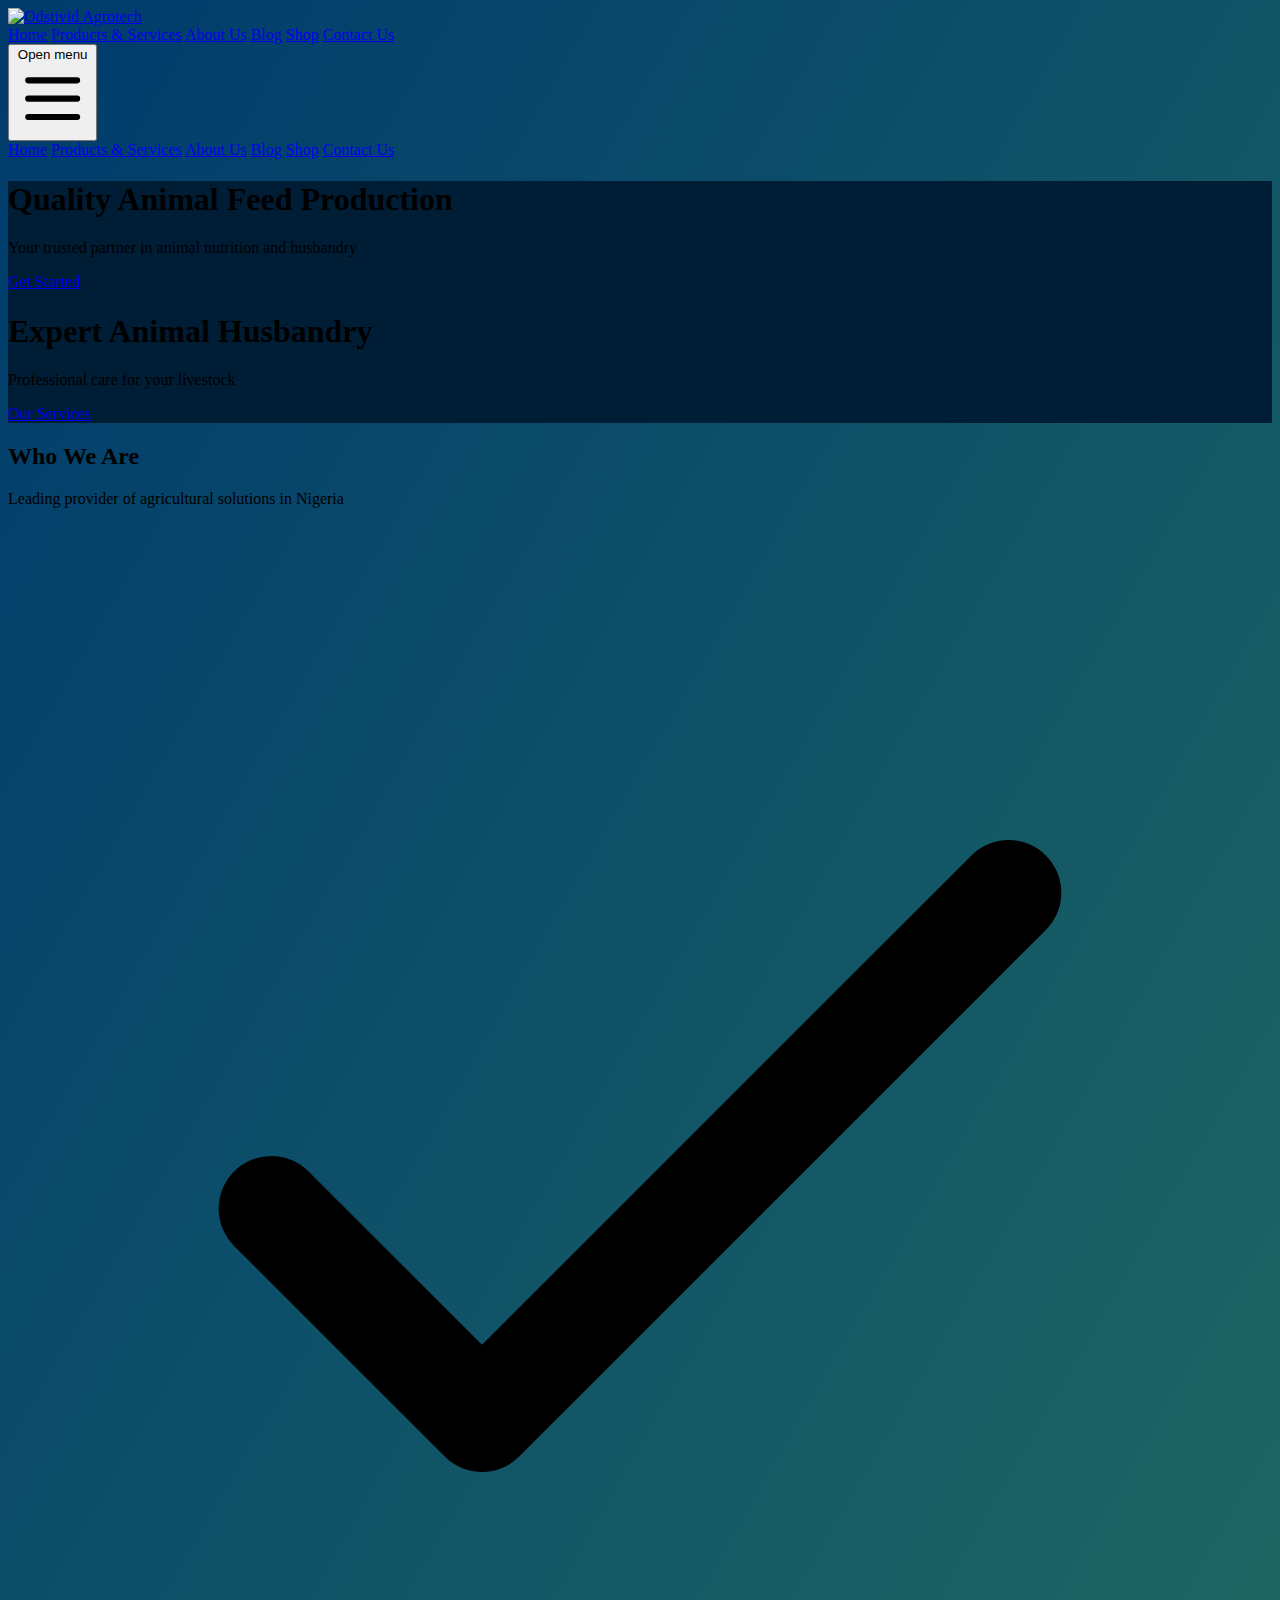
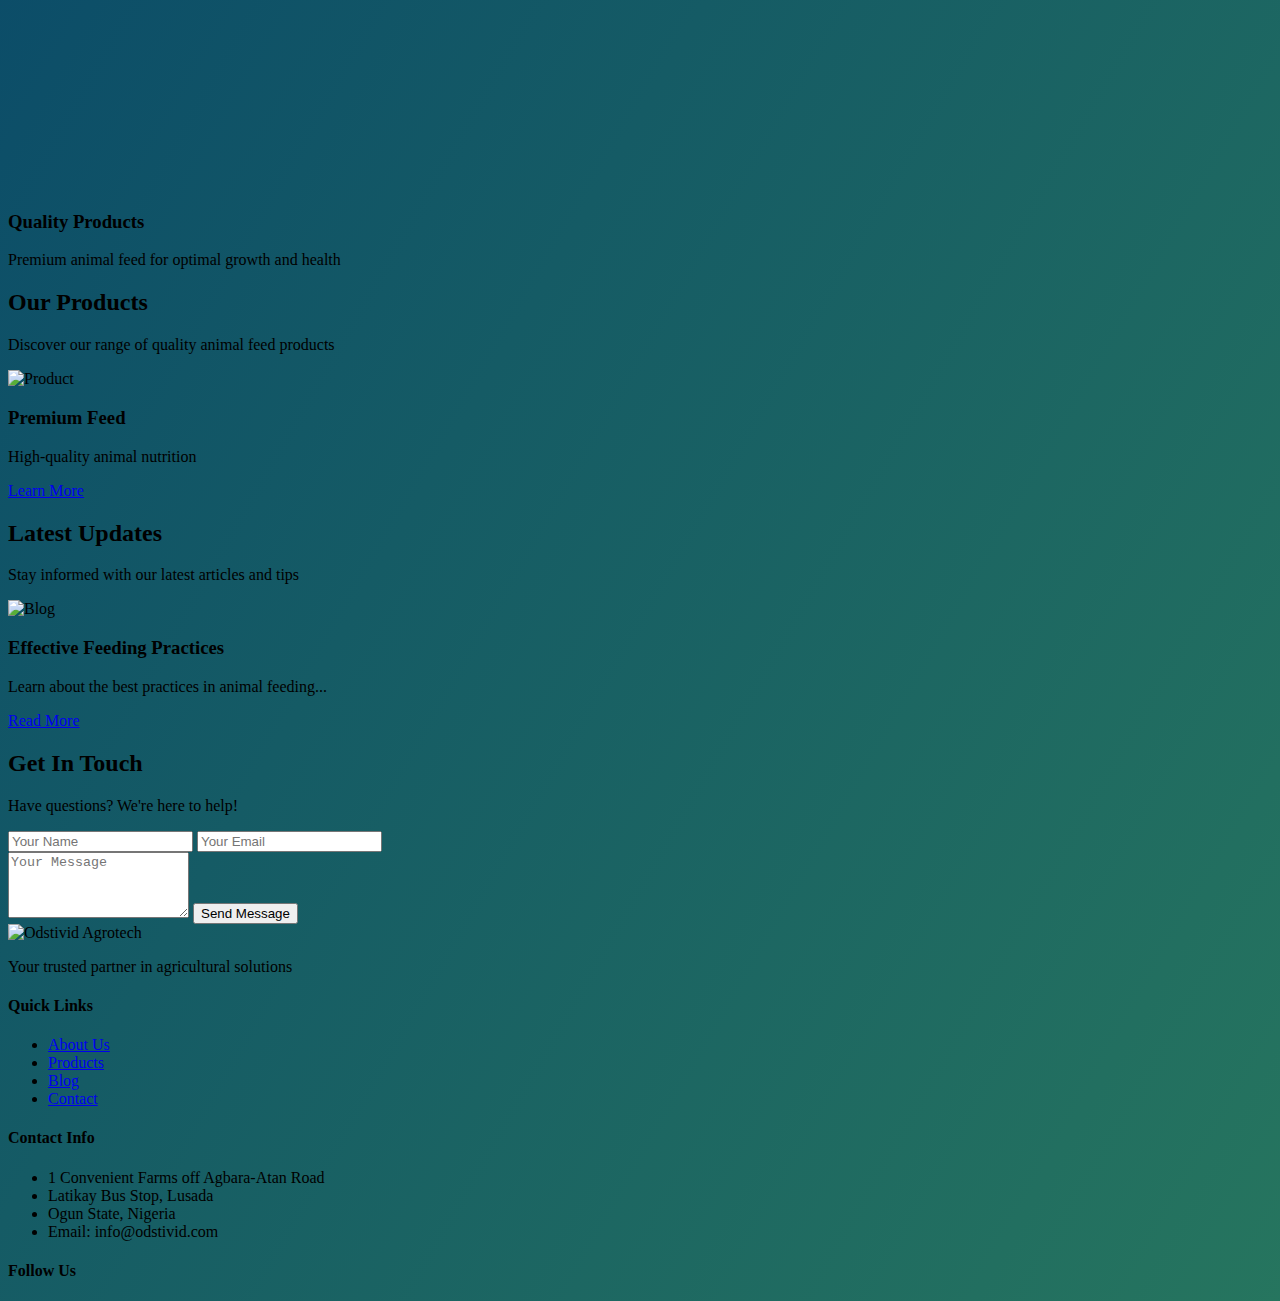
==== index.html @ f2bf8e4a "feat:initial commit" ====
<!DOCTYPE html>
<html lang="en">
<head>
    <meta charset="UTF-8">
    <meta name="viewport" content="width=device-width, initial-scale=1.0">
    <title>Odstivid Agrotech Enterprise</title>
    <script src="https://cdn.tailwindcss.com"></script>
    <link rel="stylesheet" href="assets/css/style.css">
</head>
<body class="bg-gradient font-sans">
    <!-- Navigation -->
    <nav class="fixed w-full bg-white/90 backdrop-blur-sm z-50">
        <div class="max-w-7xl mx-auto px-4">
            <div class="flex justify-between items-center h-20">
                <a href="index.html" class="flex-shrink-0">
                    <img src="assets/images/logo.png" alt="Odstivid Agrotech" class="h-12">
                </a>
                
                <!-- Desktop Navigation -->
                <div class="hidden md:flex space-x-8">
                    <a href="index.html" class="nav-link active">Home</a>
                    <a href="products.html" class="nav-link">Products & Services</a>
                    <a href="about.html" class="nav-link">About Us</a>
                    <a href="blog.html" class="nav-link">Blog</a>
                    <a href="shop.html" class="nav-link">Shop</a>
                    <a href="contact.html" class="btn-primary">Contact Us</a>
                </div>

                <!-- Mobile Menu Button -->
                <button class="md:hidden menu-button">
                    <span class="sr-only">Open menu</span>
                    <svg class="h-6 w-6" fill="none" viewBox="0 0 24 24" stroke="currentColor">
                        <path stroke-linecap="round" stroke-linejoin="round" stroke-width="2" d="M4 6h16M4 12h16M4 18h16"/>
                    </svg>
                </button>
            </div>
        </div>

        <!-- Mobile Menu -->
        <div class="mobile-menu hidden md:hidden">
            <a href="index.html" class="mobile-link">Home</a>
            <a href="products.html" class="mobile-link">Products & Services</a>
            <a href="about.html" class="mobile-link">About Us</a>
            <a href="blog.html" class="mobile-link">Blog</a>
            <a href="shop.html" class="mobile-link">Shop</a>
            <a href="contact.html" class="mobile-link">Contact Us</a>
        </div>
    </nav>

    <!-- Hero Section -->
    <section class="hero min-h-screen flex items-center justify-center">
        <div class="hero-slider">
            <div class="slide active">
                <div class="max-w-7xl mx-auto px-4 text-center">
                    <h1 class="text-4xl md:text-6xl font-bold text-white mb-6">Quality Animal Feed Production</h1>
                    <p class="text-xl text-white mb-8">Your trusted partner in animal nutrition and husbandry</p>
                    <a href="contact.html" class="btn-primary">Get Started</a>
                </div>
            </div>
            <!-- Additional slides -->
            <div class="slide">
                <div class="max-w-7xl mx-auto px-4 text-center">
                    <h1 class="text-4xl md:text-6xl font-bold text-white mb-6">Expert Animal Husbandry</h1>
                    <p class="text-xl text-white mb-8">Professional care for your livestock</p>
                    <a href="services.html" class="btn-primary">Our Services</a>
                </div>
            </div>
        </div>
    </section>

    <!-- About Section -->
    <section class="py-20">
        <div class="max-w-7xl mx-auto px-4">
            <div class="text-center mb-12">
                <h2 class="text-3xl font-bold mb-4">Who We Are</h2>
                <p class="text-gray-600">Leading provider of agricultural solutions in Nigeria</p>
            </div>
            <div class="grid grid-cols-1 md:grid-cols-3 gap-8">
                <!-- Feature boxes -->
                <div class="feature-box">
                    <div class="icon mb-4">
                        <svg class="w-12 h-12" fill="none" stroke="currentColor" viewBox="0 0 24 24">
                            <path stroke-linecap="round" stroke-linejoin="round" stroke-width="2" d="M5 13l4 4L19 7"/>
                        </svg>
                    </div>
                    <h3 class="text-xl font-bold mb-2">Quality Products</h3>
                    <p class="text-gray-600">Premium animal feed for optimal growth and health</p>
                </div>
                <!-- Add more feature boxes -->
            </div>
        </div>
    </section>

    <!-- Featured Products -->
    <section class="bg-gray-50 py-20">
        <div class="max-w-7xl mx-auto px-4">
            <div class="text-center mb-12">
                <h2 class="text-3xl font-bold mb-4">Our Products</h2>
                <p class="text-gray-600">Discover our range of quality animal feed products</p>
            </div>
            <div class="grid grid-cols-1 md:grid-cols-4 gap-6">
                <!-- Product cards -->
                <div class="product-card">
                    <img src="assets/images/product1.jpg" alt="Product" class="w-full h-48 object-cover rounded-t">
                    <div class="p-4">
                        <h3 class="text-xl font-bold mb-2">Premium Feed</h3>
                        <p class="text-gray-600">High-quality animal nutrition</p>
                        <a href="shop.html" class="btn-secondary mt-4">Learn More</a>
                    </div>
                </div>
                <!-- Add more product cards -->
            </div>
        </div>
    </section>

    <!-- Blog Section -->
    <section class="py-20">
        <div class="max-w-7xl mx-auto px-4">
            <div class="text-center mb-12">
                <h2 class="text-3xl font-bold mb-4">Latest Updates</h2>
                <p class="text-gray-600">Stay informed with our latest articles and tips</p>
            </div>
            <div class="grid grid-cols-1 md:grid-cols-3 gap-8">
                <!-- Blog post cards -->
                <div class="blog-card">
                    <img src="assets/images/blog1.jpg" alt="Blog" class="w-full h-48 object-cover rounded-t">
                    <div class="p-6">
                        <h3 class="text-xl font-bold mb-2">Effective Feeding Practices</h3>
                        <p class="text-gray-600">Learn about the best practices in animal feeding...</p>
                        <a href="blog.html" class="btn-secondary mt-4">Read More</a>
                    </div>
                </div>
                <!-- Add more blog cards -->
            </div>
        </div>
    </section>

    <!-- Contact Section -->
    <section class="bg-gray-50 py-20">
        <div class="max-w-4xl mx-auto px-4">
            <div class="text-center mb-12">
                <h2 class="text-3xl font-bold mb-4">Get In Touch</h2>
                <p class="text-gray-600">Have questions? We're here to help!</p>
            </div>
            <form class="bg-white rounded-lg shadow-lg p-8">
                <div class="grid grid-cols-1 md:grid-cols-2 gap-6">
                    <input type="text" placeholder="Your Name" class="form-input">
                    <input type="email" placeholder="Your Email" class="form-input">
                </div>
                <textarea rows="4" placeholder="Your Message" class="form-input mt-6"></textarea>
                <button type="submit" class="btn-primary mt-6">Send Message</button>
            </form>
        </div>
    </section>

    <!-- Footer -->
    <footer class="bg-gray-800 text-white py-12">
        <div class="max-w-7xl mx-auto px-4 grid grid-cols-1 md:grid-cols-4 gap-8">
            <div>
                <img src="assets/images/logo-white.png" alt="Odstivid Agrotech" class="h-12 mb-4">
                <p class="text-gray-400">Your trusted partner in agricultural solutions</p>
            </div>
            <div>
                <h4 class="text-lg font-bold mb-4">Quick Links</h4>
                <ul class="space-y-2">
                    <li><a href="about.html" class="text-gray-400 hover:text-white">About Us</a></li>
                    <li><a href="products.html" class="text-gray-400 hover:text-white">Products</a></li>
                    <li><a href="blog.html" class="text-gray-400 hover:text-white">Blog</a></li>
                    <li><a href="contact.html" class="text-gray-400 hover:text-white">Contact</a></li>
                </ul>
            </div>
            <div>
                <h4 class="text-lg font-bold mb-4">Contact Info</h4>
                <ul class="space-y-2 text-gray-400">
                    <li>1 Convenient Farms off Agbara-Atan Road</li>
                    <li>Latikay Bus Stop, Lusada</li>
                    <li>Ogun State, Nigeria</li>
                    <li>Email: info@odstivid.com</li>
                </ul>
            </div>
            <div>
                <h4 class="text-lg font-bold mb-4">Follow Us</h4>
                <div class="flex space-x-4">
                    <!-- Social media icons -->
                </div>
            </div>
        </div>
    </footer>

    <script src="assets/js/main.js"></script>
</body>
</html>
---- assets/css/style.css ----
/* Base styles */
@import url('https://fonts.googleapis.com/css2?family=Inter:wght@400;500;600;700&display=swap');

:root {
    --primary-blue: #003B6D;
    --primary-green: #4CAF50;
    --transition-speed: 0.3s;
}

.bg-gradient {
    background: linear-gradient(120deg, var(--primary-blue), var(--primary-green));
    background-size: 200% 200%;
    animation: gradientShift 15s ease infinite;
}

@keyframes gradientShift {
    0% {
        background-position: 0% 50%;
    }

    50% {
        background-position: 100% 50%;
    }

    100% {
        background-position: 0% 50%;
    }
}

/* Navigation */
.nav-link {
    @apply text-gray-700 hover:text-primary transition-colors duration-300 px-3 py-2 text-sm font-medium;
}

.nav-link.active {
    @apply text-primary font-semibold;
}

.mobile-link {
    @apply block px-4 py-3 text-gray-700 hover:bg-gray-50 hover:text-primary transition-colors duration-300;
}

/* Buttons */
.btn-primary {
    @apply inline-flex items-center px-6 py-3 border border-transparent text-base font-medium rounded-md text-white bg-primary hover:bg-primary-dark transition-colors duration-300;
}

.btn-secondary {
    @apply inline-flex items-center px-6 py-3 border border-primary text-base font-medium rounded-md text-primary hover:bg-primary hover:text-white transition-colors duration-300;
}

/* Hero Section */
.hero {
    @apply relative overflow-hidden;
    background: linear-gradient(rgba(0, 0, 0, 0.5), rgba(0, 0, 0, 0.5)), var(--primary-blue);
}

.hero-slider {
    @apply relative w-full h-full;
}

.slide {
    @apply absolute inset-0 opacity-0 transition-opacity duration-500;
}

.slide.active {
    @apply opacity-100;
}

/* Feature Boxes */
.feature-box {
    @apply bg-white rounded-lg shadow-lg p-8 transform hover:-translate-y-1 transition-transform duration-300;
}

/* Product Cards */
.product-card {
    @apply bg-white rounded-lg shadow-lg overflow-hidden transform hover:-translate-y-1 transition-transform duration-300;
}

/* Blog Cards */
.blog-card {
    @apply bg-white rounded-lg shadow-lg overflow-hidden transform hover:-translate-y-1 transition-transform duration-300;
}

/* Form Elements */
.form-input {
    @apply w-full px-4 py-3 rounded-md border border-gray-300 focus:border-primary focus:ring-2 focus:ring-primary focus:ring-opacity-50 transition-colors duration-300;
}

/* Animations */
.fade-in {
    opacity: 0;
    transform: translateY(20px);
    transition: opacity 0.6s ease-out, transform 0.6s ease-out;
}

.fade-in.visible {
    opacity: 1;
    transform: translateY(0);
}

/* Responsive Adjustments */
@media (max-width: 768px) {
    .hero h1 {
        @apply text-3xl;
    }
}

/* Custom Scrollbar */
::-webkit-scrollbar {
    width: 8px;
}

::-webkit-scrollbar-track {
    background: #f1f1f1;
}

::-webkit-scrollbar-thumb {
    background: var(--primary-blue);
    border-radius: 4px;
}

::-webkit-scrollbar-thumb:hover {
    background: var(--primary-green);
}
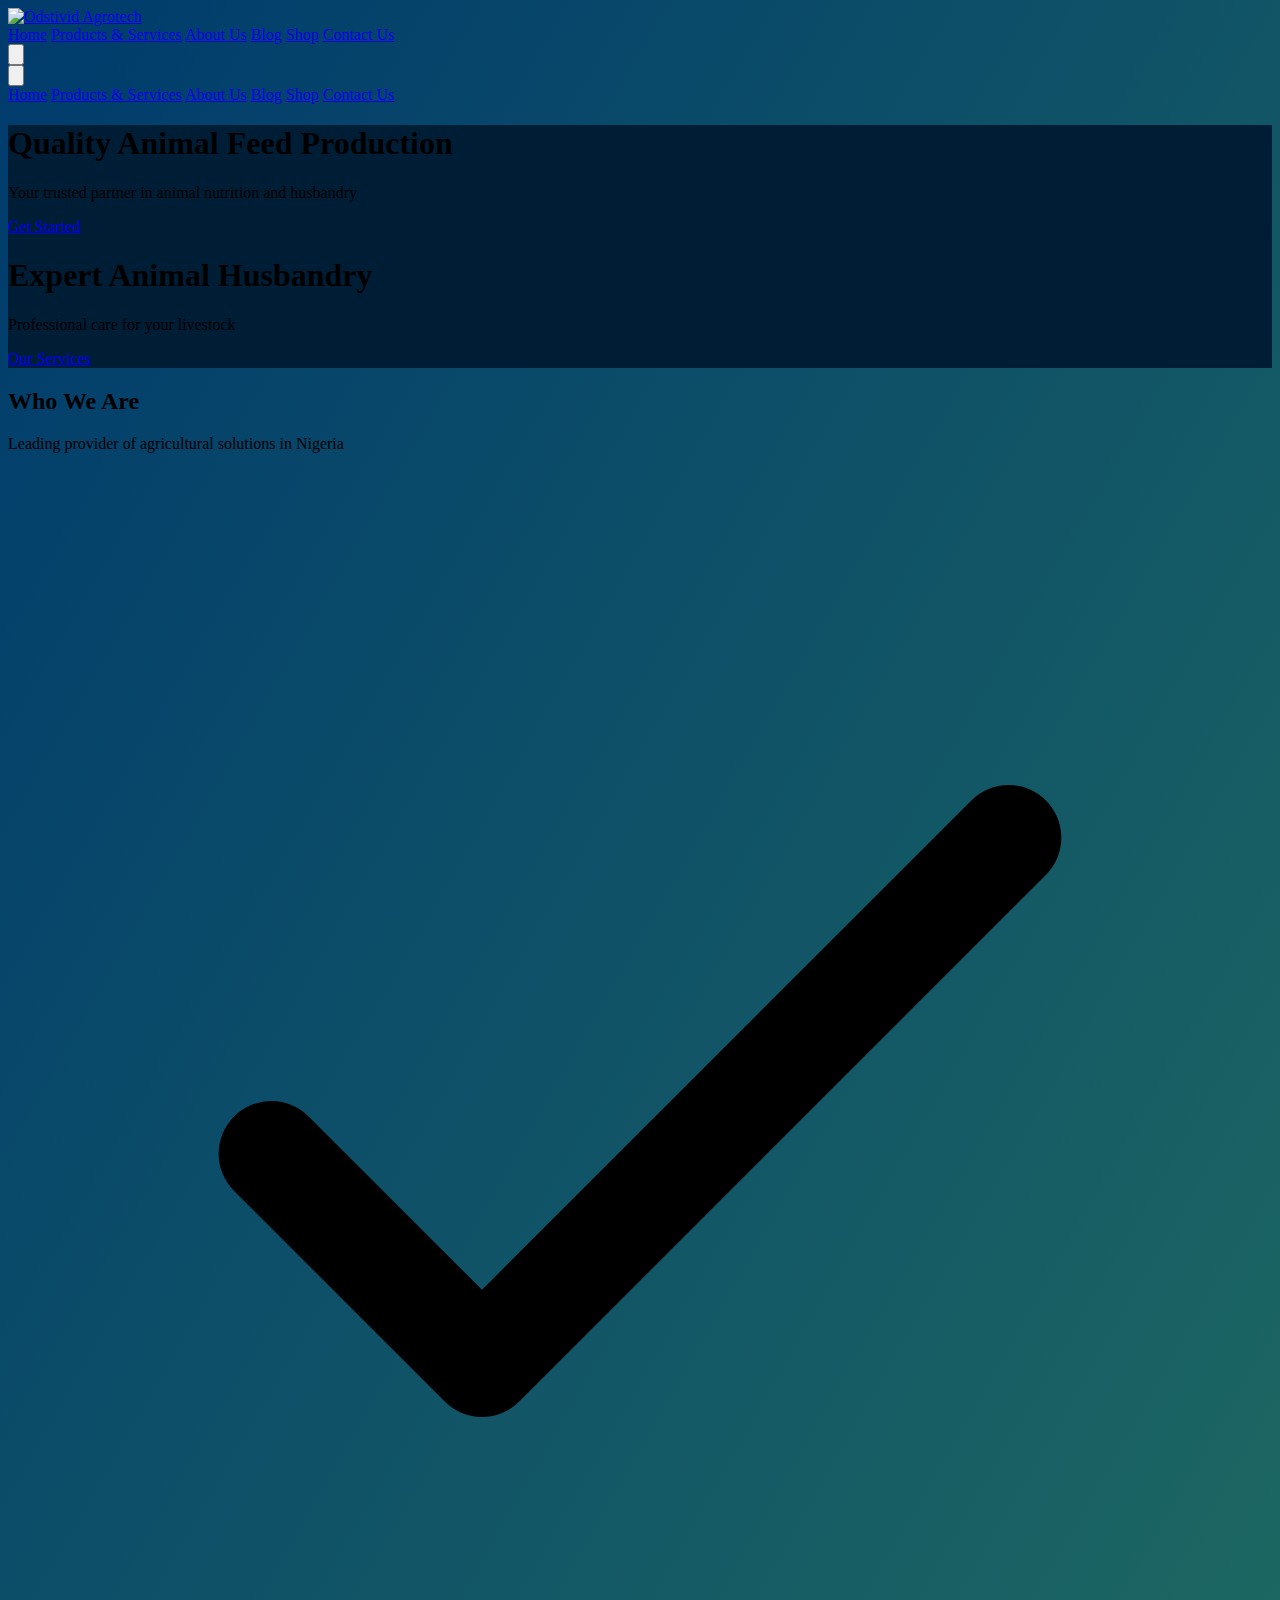
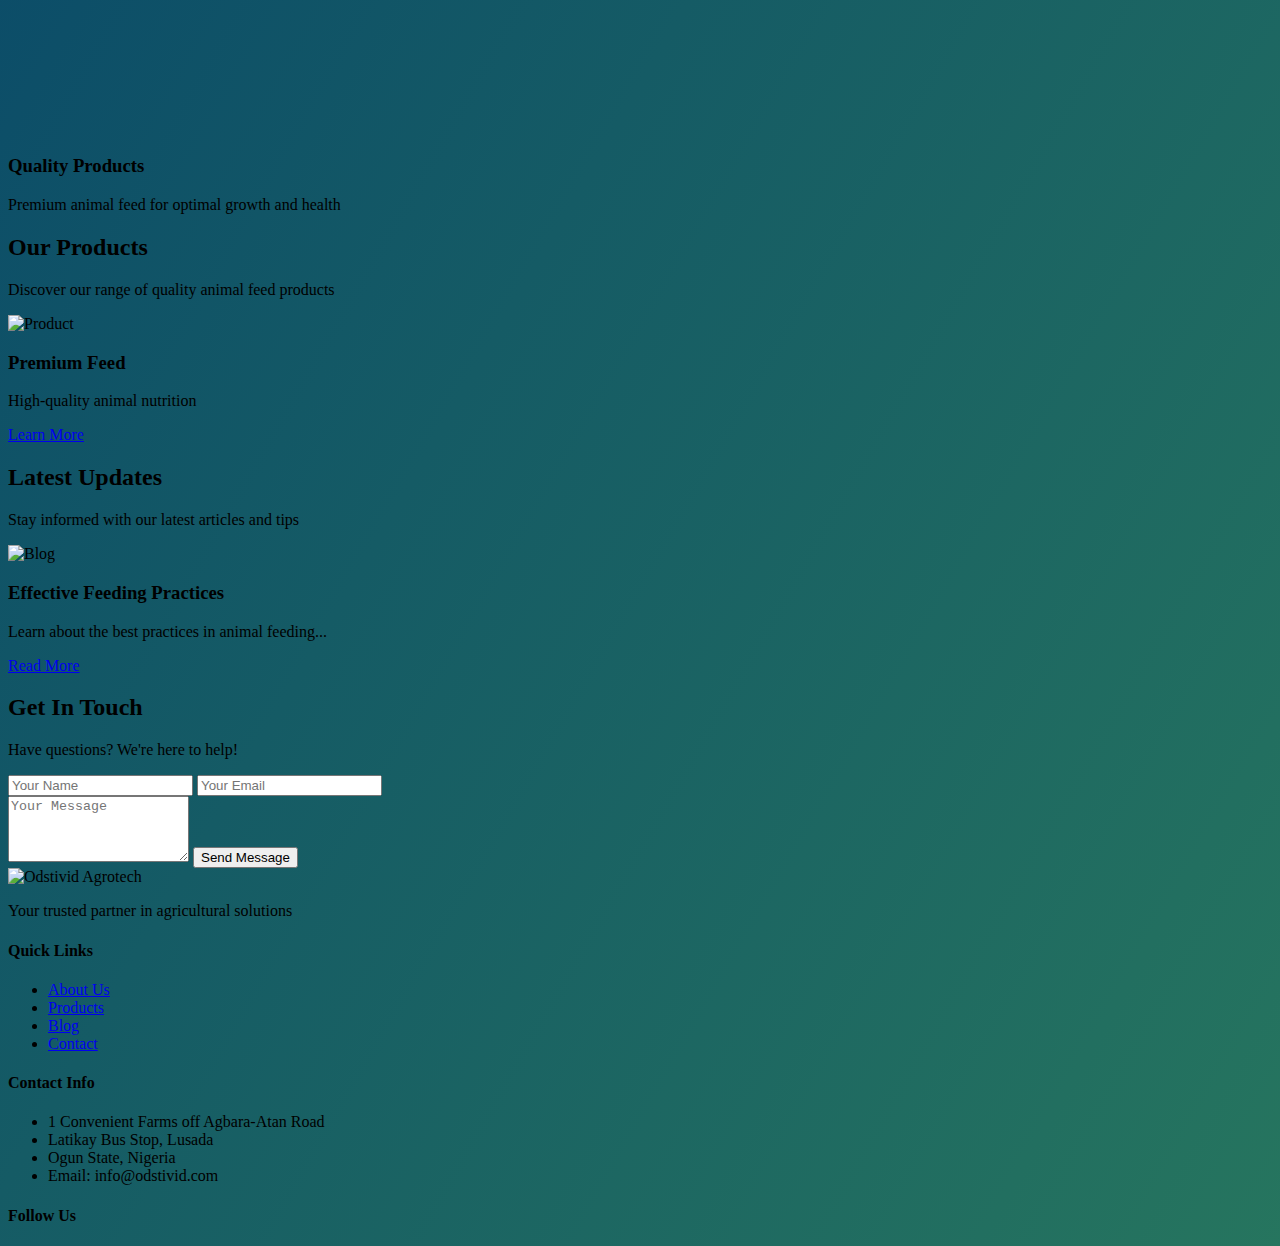
==== commit 8d74f275: "edits" ====
--- a/index.html
+++ b/index.html
@@ -15,7 +15,7 @@
                 <a href="index.html" class="flex-shrink-0">
                     <img src="assets/images/logo.png" alt="Odstivid Agrotech" class="h-12">
                 </a>
-                
+    
                 <!-- Desktop Navigation -->
                 <div class="hidden md:flex space-x-8">
                     <a href="index.html" class="nav-link active">Home</a>
@@ -25,27 +25,58 @@
                     <a href="shop.html" class="nav-link">Shop</a>
                     <a href="contact.html" class="btn-primary">Contact Us</a>
                 </div>
-
+    
                 <!-- Mobile Menu Button -->
-                <button class="md:hidden menu-button">
-                    <span class="sr-only">Open menu</span>
-                    <svg class="h-6 w-6" fill="none" viewBox="0 0 24 24" stroke="currentColor">
-                        <path stroke-linecap="round" stroke-linejoin="round" stroke-width="2" d="M4 6h16M4 12h16M4 18h16"/>
+                <button class="md:hidden p-2" id="mobile-menu-button" aria-label="Toggle mobile menu" aria-expanded="false">
+                    <svg class="w-6 h-6" fill="none" stroke="currentColor" viewBox="0 0 24 24">
+                        <path stroke-linecap="round" stroke-linejoin="round" stroke-width="2" d="M4 6h16M4 12h16M4 18h16" />
                     </svg>
                 </button>
-            </div>
-        </div>
-
-        <!-- Mobile Menu -->
-        <div class="mobile-menu hidden md:hidden">
-            <a href="index.html" class="mobile-link">Home</a>
-            <a href="products.html" class="mobile-link">Products & Services</a>
-            <a href="about.html" class="mobile-link">About Us</a>
-            <a href="blog.html" class="mobile-link">Blog</a>
-            <a href="shop.html" class="mobile-link">Shop</a>
-            <a href="contact.html" class="mobile-link">Contact Us</a>
+    
+                <!-- Mobile Menu -->
+                <div id="mobile-menu" class="hidden fixed inset-0 bg-white z-50 md:hidden">
+                    <div class="flex flex-col h-full p-4">
+                        <div class="flex justify-end">
+                            <button class="p-2" id="mobile-menu-close" aria-label="Close menu">
+                                <svg class="w-6 h-6" fill="none" stroke="currentColor" viewBox="0 0 24 24">
+                                    <path stroke-linecap="round" stroke-linejoin="round" stroke-width="2"
+                                        d="M6 18L18 6M6 6l12 12" />
+                                </svg>
+                            </button>
+                        </div>
+                        <div class="flex flex-col space-y-4 mt-8">
+                            <a href="index.html" class="nav-link active text-xl">Home</a>
+                            <a href="products.html" class="nav-link text-xl">Products & Services</a>
+                            <a href="about.html" class="nav-link text-xl">About Us</a>
+                            <a href="blog.html" class="nav-link text-xl">Blog</a>
+                            <a href="shop.html" class="nav-link text-xl">Shop</a>
+                            <a href="contact.html" class="btn-primary text-xl text-center mt-4">Contact Us</a>
+                        </div>
+                    </div>
+                </div>
+            </div>
         </div>
     </nav>
+    
+    <script>
+        const mobileMenuButton = document.getElementById('mobile-menu-button');
+        const mobileMenuClose = document.getElementById('mobile-menu-close');
+        const mobileMenu = document.getElementById('mobile-menu');
+
+        function toggleMenu() {
+            const isOpen = mobileMenu.classList.contains('hidden');
+            mobileMenu.classList.toggle('hidden');
+            mobileMenuButton.setAttribute('aria-expanded', isOpen);
+            if (isOpen) {
+                document.body.style.overflow = 'hidden';
+            } else {
+                document.body.style.overflow = '';
+            }
+        }
+
+        mobileMenuButton.addEventListener('click', toggleMenu);
+        mobileMenuClose.addEventListener('click', toggleMenu);
+    </script>
 
     <!-- Hero Section -->
     <section class="hero min-h-screen flex items-center justify-center">
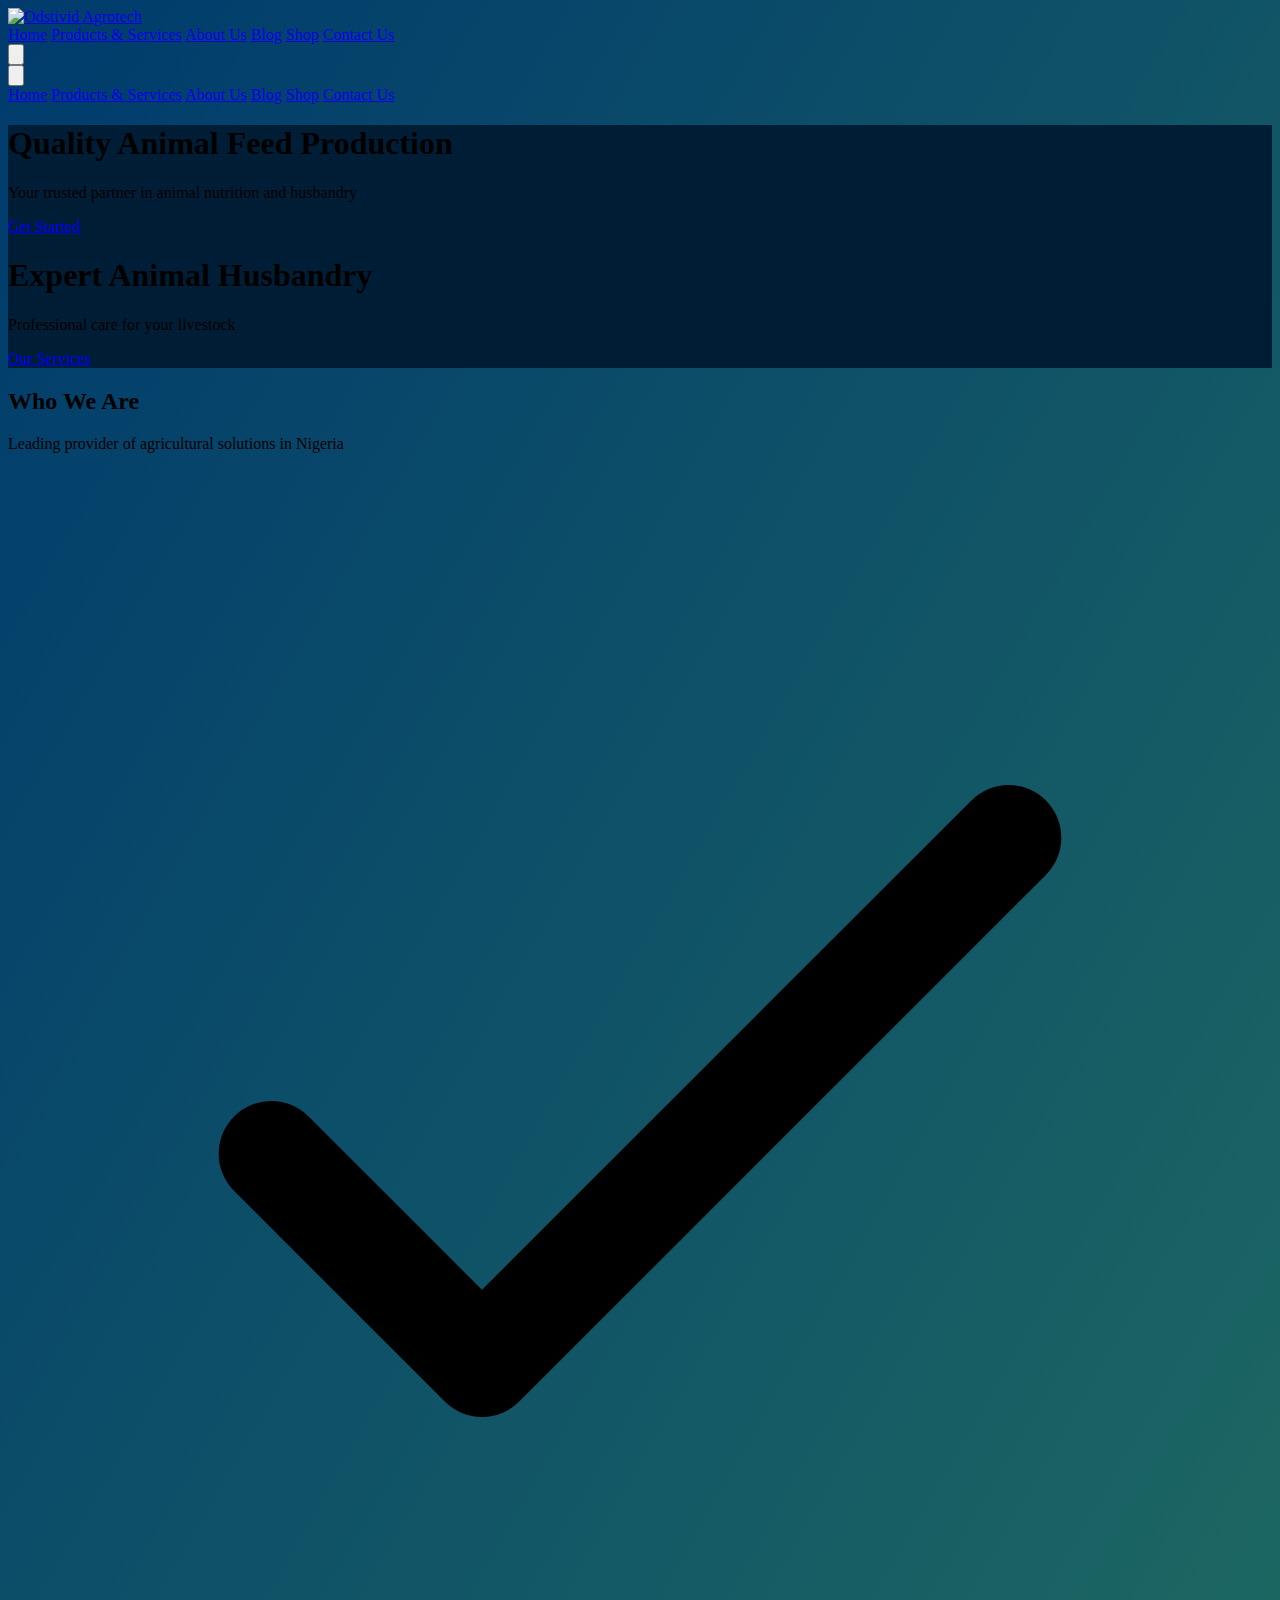
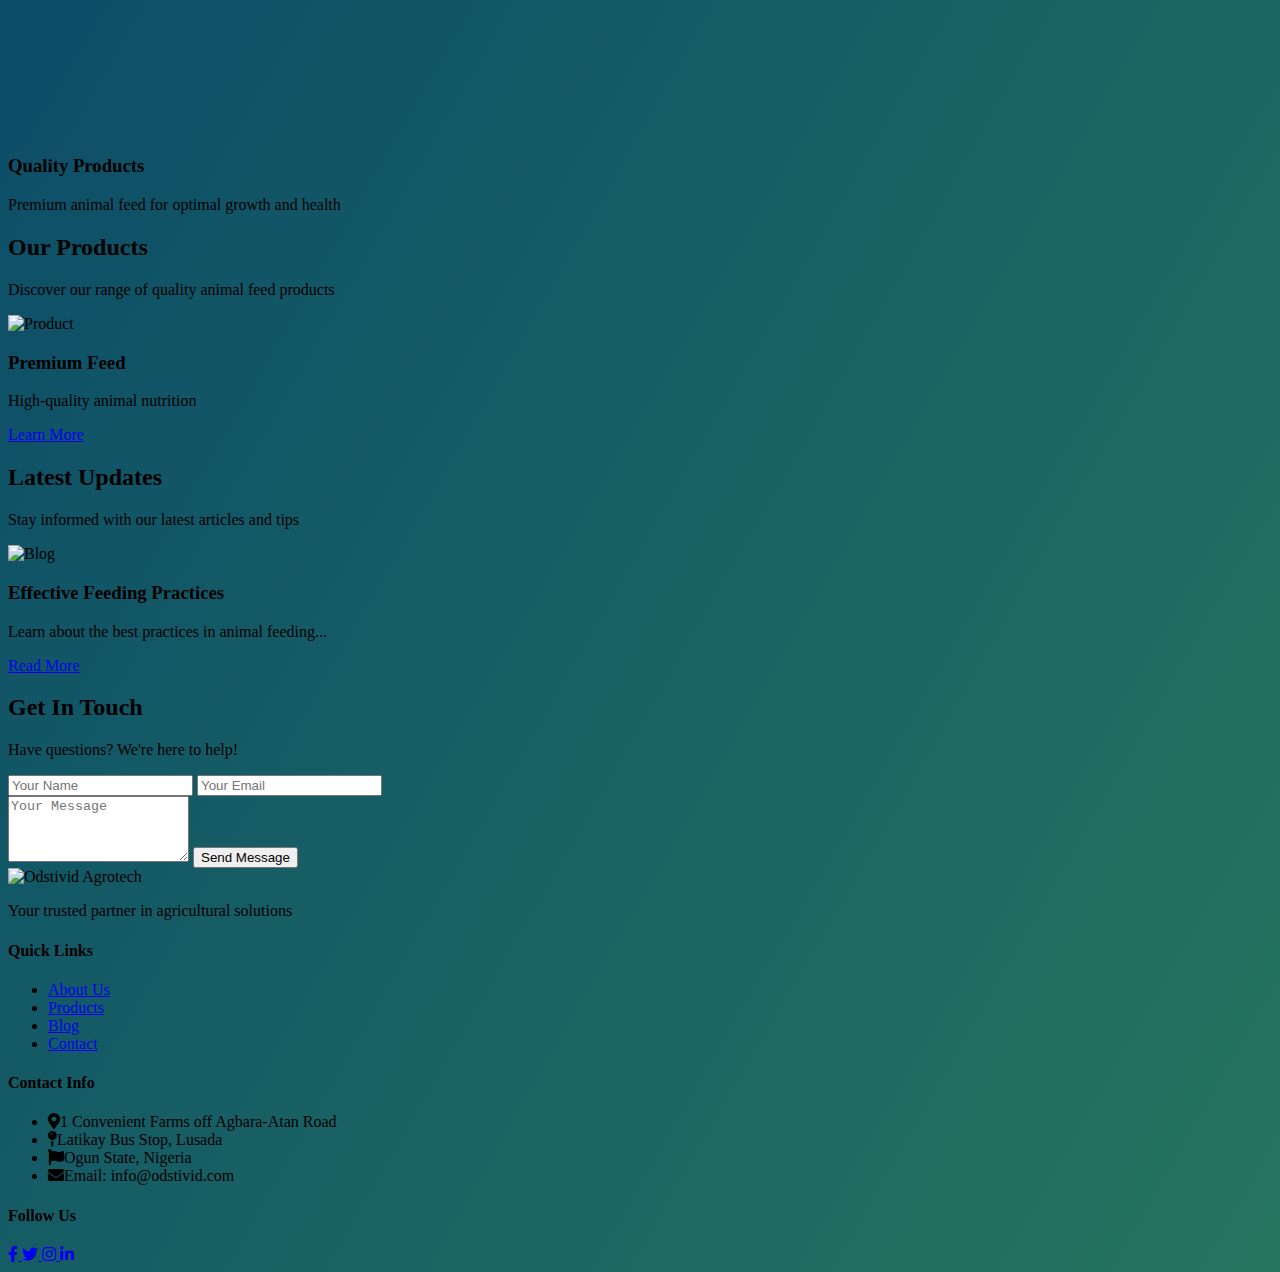
==== commit 7d566e18: "feat: enhance footer sections with improved styling and Font Awesome icons" ====
--- a/index.html
+++ b/index.html
@@ -194,30 +194,44 @@
             <div>
                 <h4 class="text-lg font-bold mb-4">Quick Links</h4>
                 <ul class="space-y-2">
-                    <li><a href="about.html" class="text-gray-400 hover:text-white">About Us</a></li>
-                    <li><a href="products.html" class="text-gray-400 hover:text-white">Products</a></li>
-                    <li><a href="blog.html" class="text-gray-400 hover:text-white">Blog</a></li>
-                    <li><a href="contact.html" class="text-gray-400 hover:text-white">Contact</a></li>
+                    <li><a href="about.html" class="text-gray-400 hover:text-white transition-colors duration-300">About Us</a></li>
+                    <li><a href="products.html" class="text-gray-400 hover:text-white transition-colors duration-300">Products</a></li>
+                    <li><a href="blog.html" class="text-gray-400 hover:text-white transition-colors duration-300">Blog</a></li>
+                    <li><a href="contact.html" class="text-gray-400 hover:text-white transition-colors duration-300">Contact</a></li>
                 </ul>
-            </div>
-            <div>
-                <h4 class="text-lg font-bold mb-4">Contact Info</h4>
-                <ul class="space-y-2 text-gray-400">
-                    <li>1 Convenient Farms off Agbara-Atan Road</li>
-                    <li>Latikay Bus Stop, Lusada</li>
-                    <li>Ogun State, Nigeria</li>
-                    <li>Email: info@odstivid.com</li>
-                </ul>
-            </div>
-            <div>
-                <h4 class="text-lg font-bold mb-4">Follow Us</h4>
-                <div class="flex space-x-4">
-                    <!-- Social media icons -->
-                </div>
-            </div>
-        </div>
-    </footer>
-
-    <script src="assets/js/main.js"></script>
+                </div>
+                <div class="transform hover:scale-105 transition-transform duration-300">
+                    <h4 class="text-lg font-bold mb-4 text-white border-b-2 border-blue-500 inline-block">Contact Info</h4>
+                    <ul class="space-y-3 text-gray-400">
+                        <li class="flex items-center"><i class="fas fa-map-marker-alt mr-2"></i>1 Convenient Farms off Agbara-Atan Road
+                        </li>
+                        <li class="flex items-center"><i class="fas fa-map-pin mr-2"></i>Latikay Bus Stop, Lusada</li>
+                        <li class="flex items-center"><i class="fas fa-flag mr-2"></i>Ogun State, Nigeria</li>
+                        <li class="flex items-center"><i class="fas fa-envelope mr-2"></i>Email: info@odstivid.com</li>
+                    </ul>
+                </div>
+                <div>
+                    <h4 class="text-lg font-bold mb-4 text-white border-b-2 border-blue-500 inline-block">Follow Us</h4>
+                    <div class="flex space-x-6">
+                        <a href="#" class="text-gray-400 hover:text-blue-500 transform hover:scale-125 transition-all duration-300">
+                            <i class="fab fa-facebook-f text-xl"></i>
+                        </a>
+                        <a href="#" class="text-gray-400 hover:text-blue-400 transform hover:scale-125 transition-all duration-300">
+                            <i class="fab fa-twitter text-xl"></i>
+                        </a>
+                        <a href="#" class="text-gray-400 hover:text-pink-500 transform hover:scale-125 transition-all duration-300">
+                            <i class="fab fa-instagram text-xl"></i>
+                        </a>
+                        <a href="#" class="text-gray-400 hover:text-blue-700 transform hover:scale-125 transition-all duration-300">
+                            <i class="fab fa-linkedin-in text-xl"></i>
+                        </a>
+                    </div>
+                </div>
+                </div>
+                </footer>
+                
+                <!-- Add Font Awesome for icons -->
+                <link rel="stylesheet" href="https://cdnjs.cloudflare.com/ajax/libs/font-awesome/5.15.4/css/all.min.css">
+                <script src="assets/js/main.js"></script>
 </body>
 </html>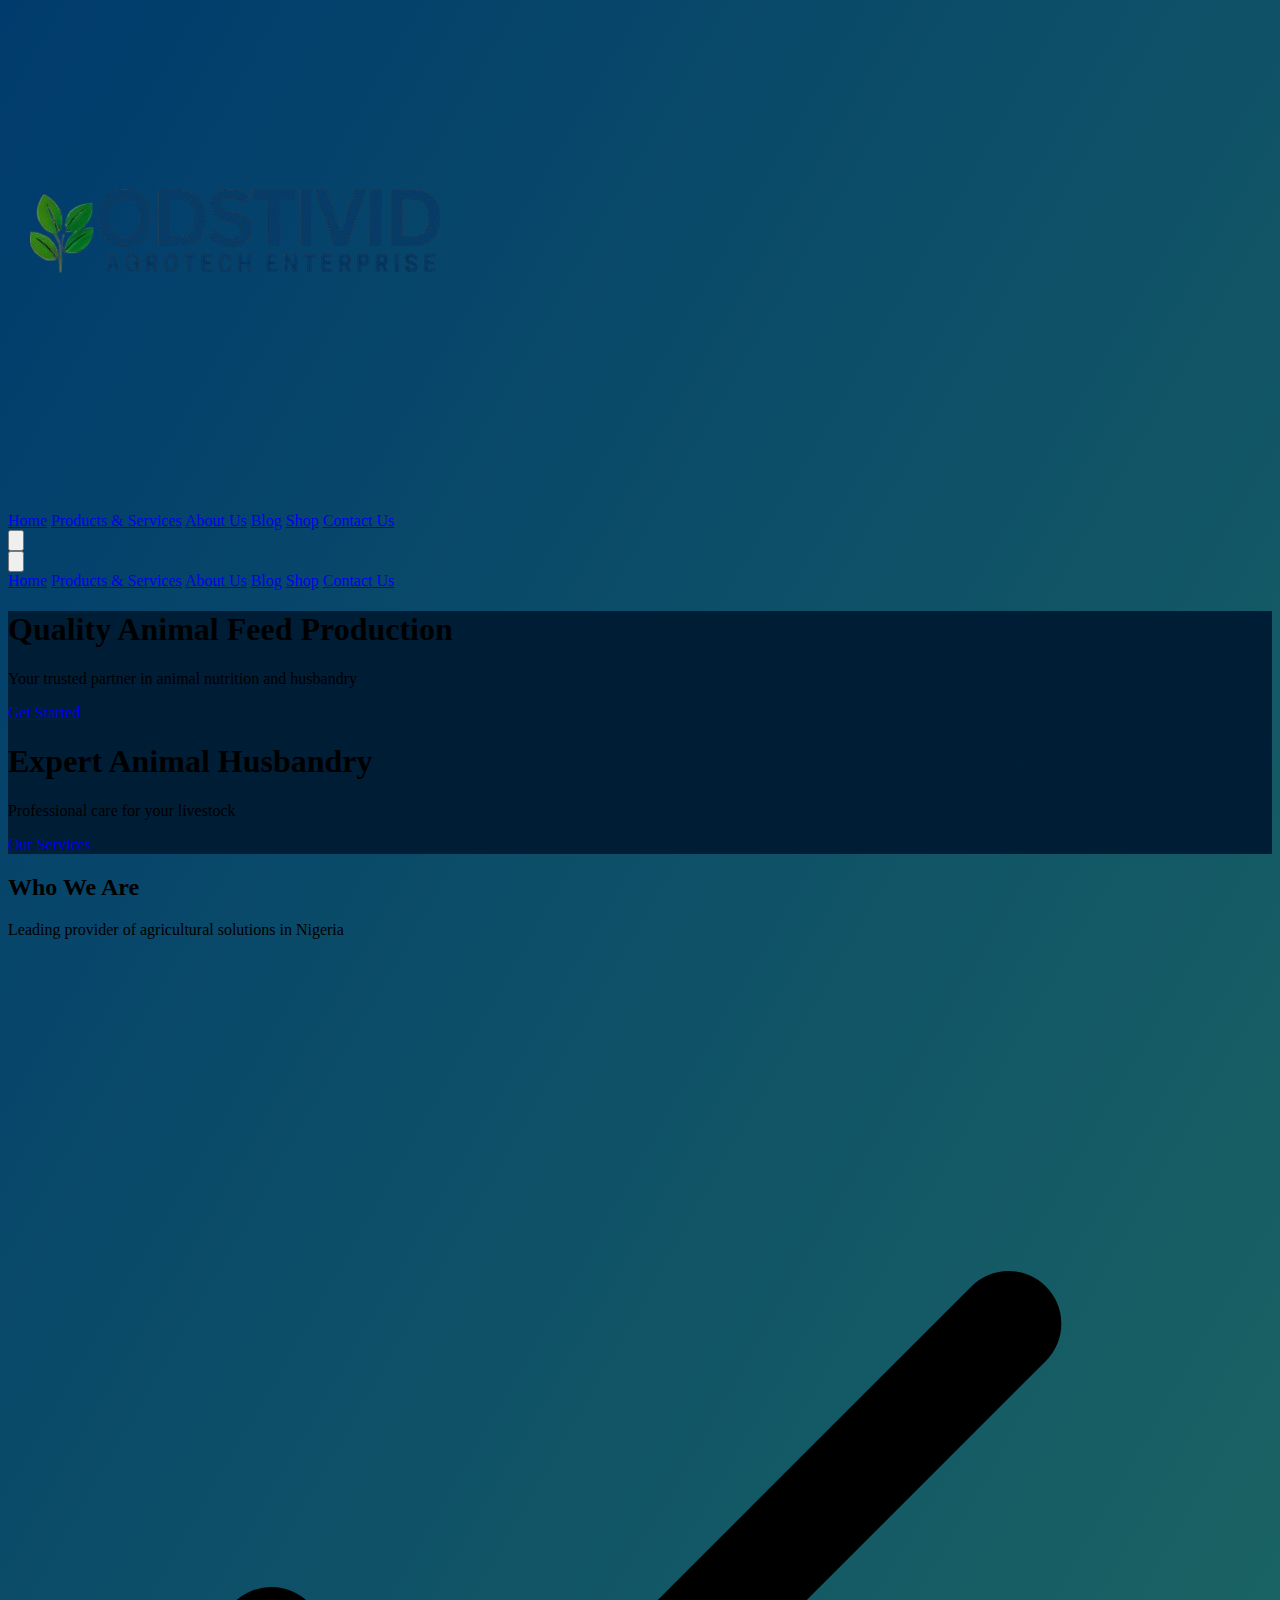
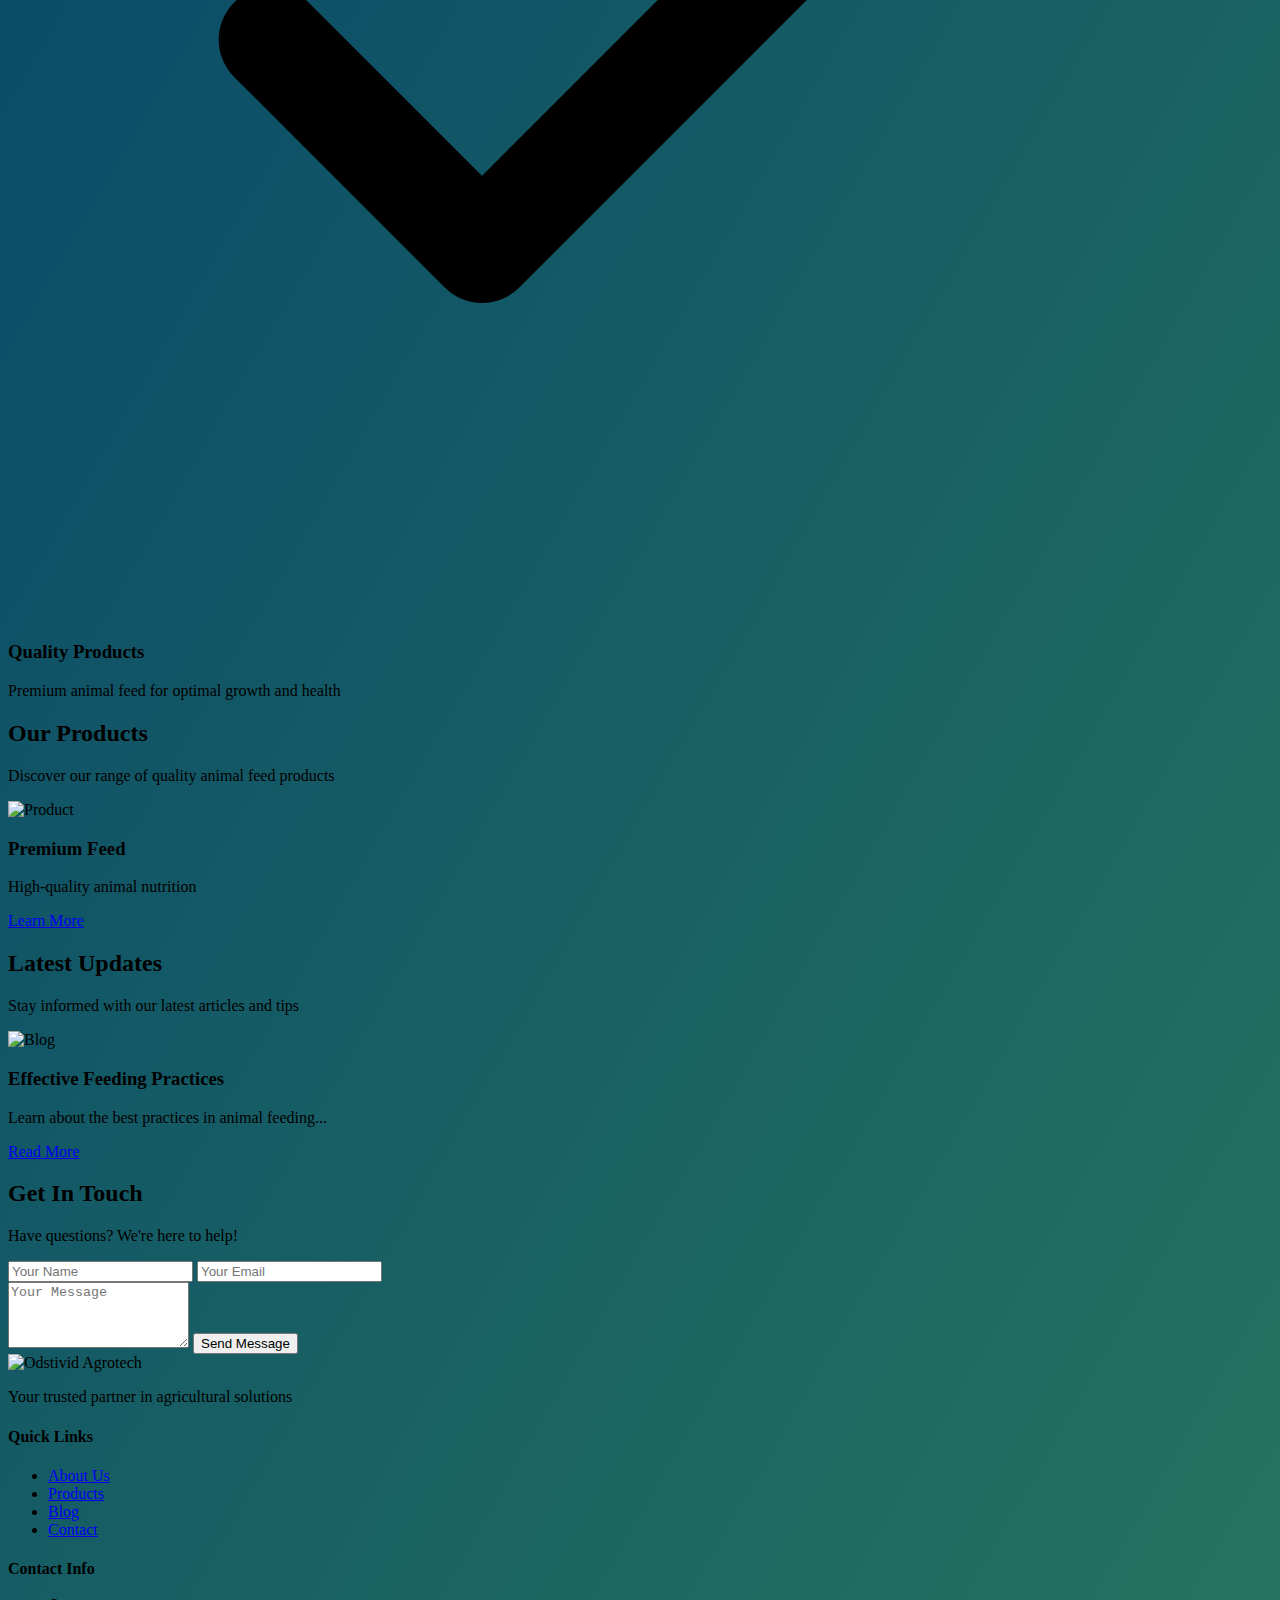
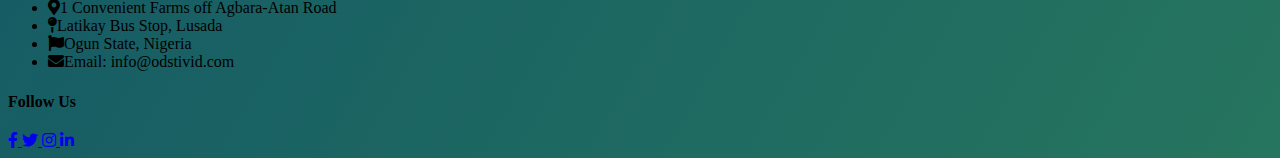
==== commit 80e56a08: "feat: update logo styling across multiple pages for improved visibility and responsiveness" ====
--- a/index.html
+++ b/index.html
@@ -13,7 +13,8 @@
         <div class="max-w-7xl mx-auto px-4">
             <div class="flex justify-between items-center h-20">
                 <a href="index.html" class="flex-shrink-0">
-                    <img src="assets/images/logo.png" alt="Odstivid Agrotech" class="h-12">
+                    <img src="assets/images/logo.png" alt="Odstivid Logo"
+                        class="w-48 h-auto pt-6 hover:scale-105 transition-transform duration-300 my-4 md:w-64 lg:w-72">
                 </a>
     
                 <!-- Desktop Navigation -->
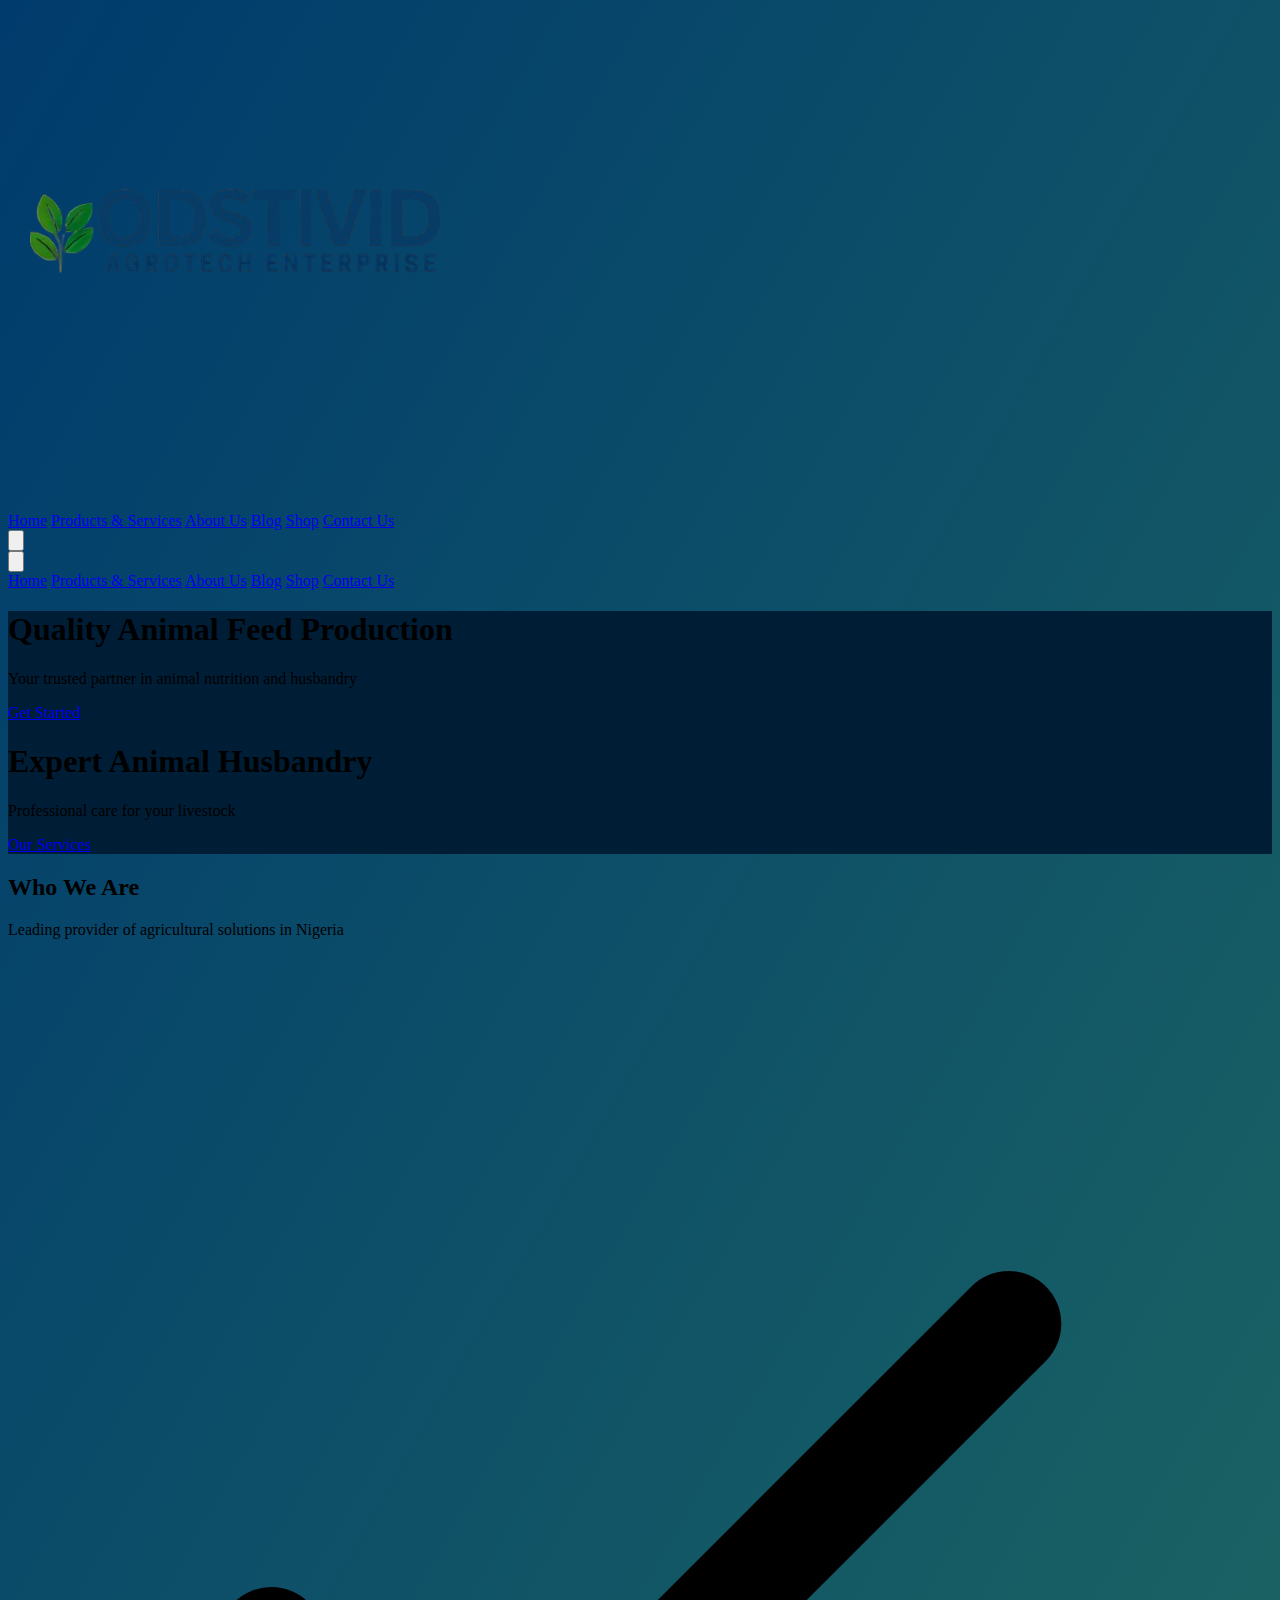
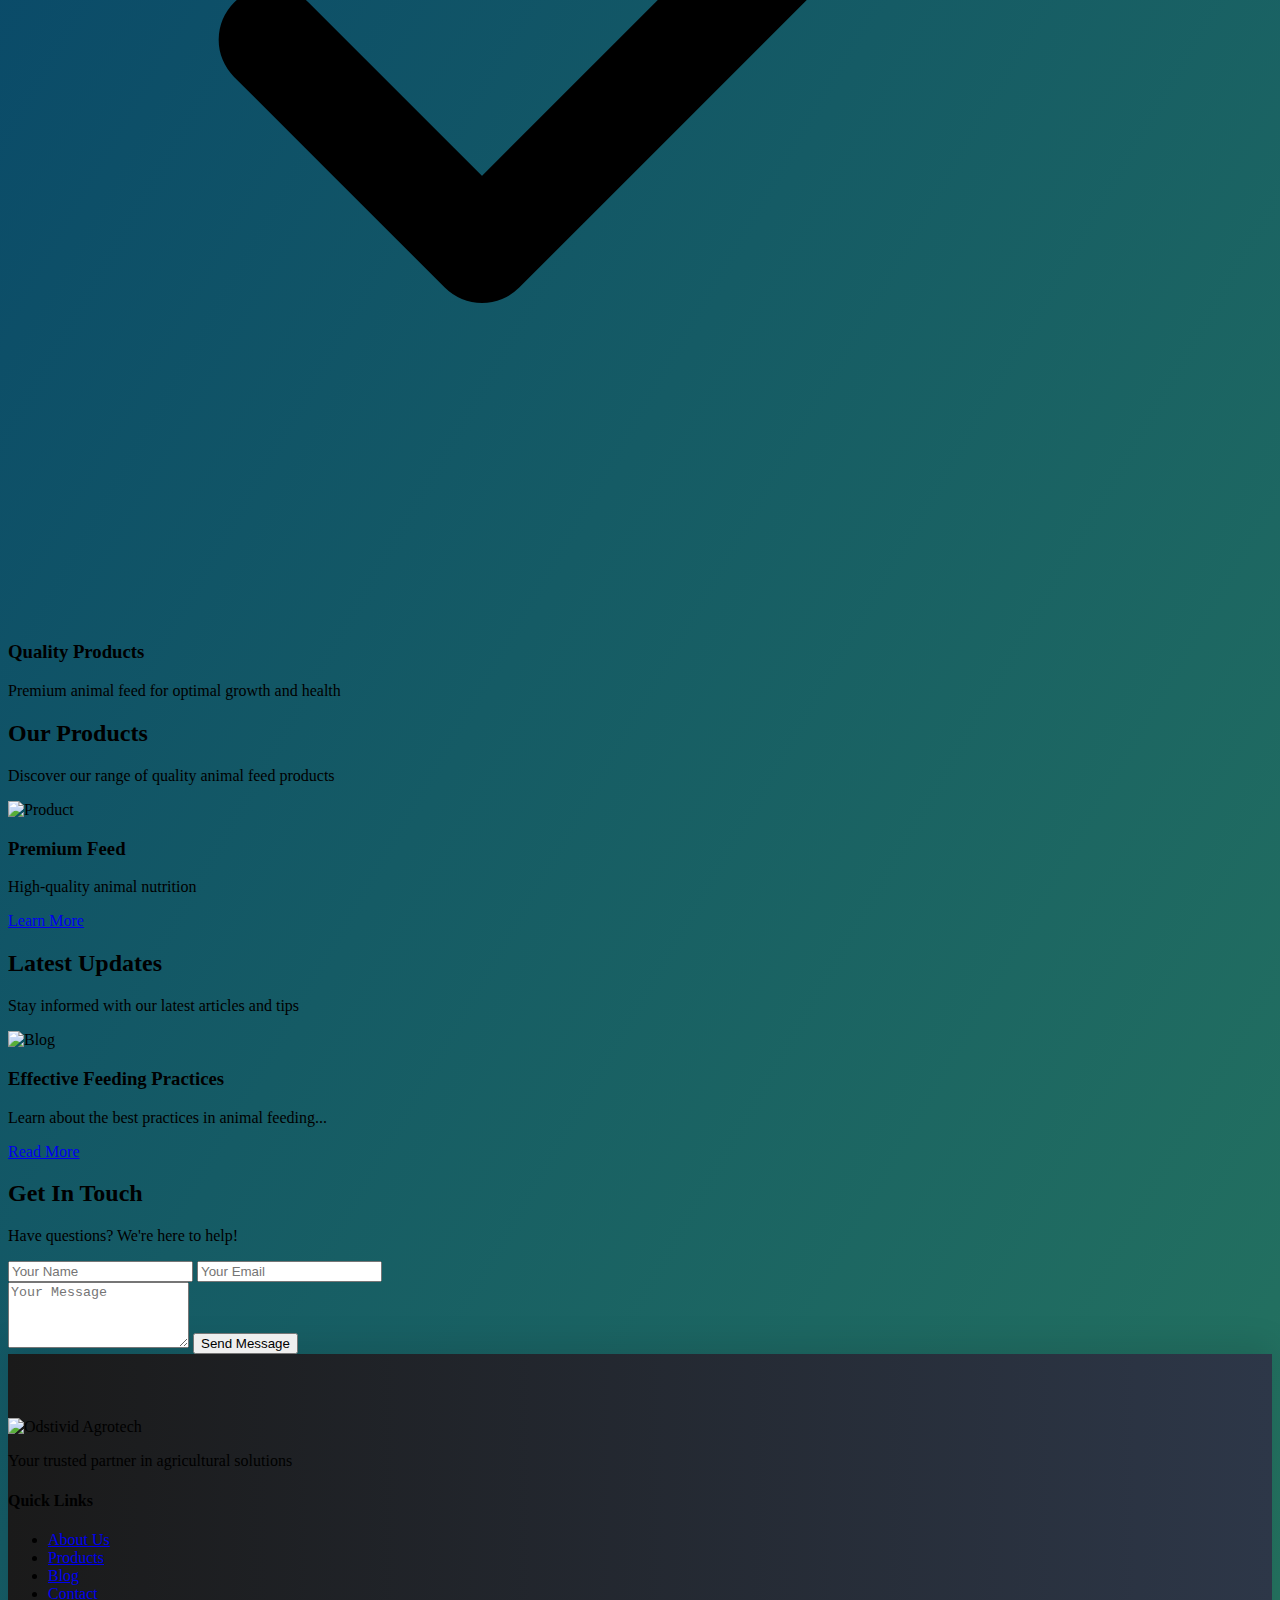
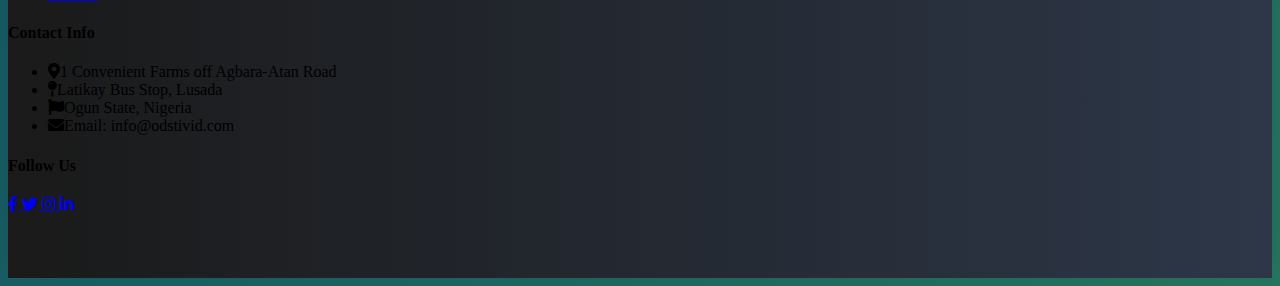
==== commit 9b3a6e32: "feat: enhance mobile menu styling" ====
--- a/index.html
+++ b/index.html
@@ -34,24 +34,23 @@
                     </svg>
                 </button>
     
-                <!-- Mobile Menu -->
-                <div id="mobile-menu" class="hidden fixed inset-0 bg-white z-50 md:hidden">
+            <!-- Mobile Menu -->
+                <div id="mobile-menu" class="hidden fixed inset-0 bg-white/90 z-5 md:hidden">
                     <div class="flex flex-col h-full p-4">
                         <div class="flex justify-end">
                             <button class="p-2" id="mobile-menu-close" aria-label="Close menu">
                                 <svg class="w-6 h-6" fill="none" stroke="currentColor" viewBox="0 0 24 24">
-                                    <path stroke-linecap="round" stroke-linejoin="round" stroke-width="2"
-                                        d="M6 18L18 6M6 6l12 12" />
+                                    <path stroke-linecap="round" stroke-linejoin="round" stroke-width="2" d="M6 18L18 6M6 6l12 12" />
                                 </svg>
                             </button>
                         </div>
-                        <div class="flex flex-col space-y-4 mt-8">
-                            <a href="index.html" class="nav-link active text-xl">Home</a>
-                            <a href="products.html" class="nav-link text-xl">Products & Services</a>
-                            <a href="about.html" class="nav-link text-xl">About Us</a>
-                            <a href="blog.html" class="nav-link text-xl">Blog</a>
-                            <a href="shop.html" class="nav-link text-xl">Shop</a>
-                            <a href="contact.html" class="btn-primary text-xl text-center mt-4">Contact Us</a>
+                        <div class="flex flex-col bg-white/90 space-y-10 pt-12 pl-8 pb-8 mt-8">
+                            <a href="index.html" class="nav-link active font-bold text-xl">Home</a>
+                            <a href="products.html" class="nav-link font-bold text-xl">Products & Services</a>
+                            <a href="about.html" class="nav-link font-bold text-xl">About Us</a>
+                            <a href="blog.html" class="nav-link text-xl font-bold">Blog</a>
+                            <a href="shop.html" class="nav-link text-xl font-bold">Shop</a>
+                            <a href="contact.html" class="nav-link font-bold text-xl ">Contact Us</a>
                         </div>
                     </div>
                 </div>
--- a/assets/css/style.css
+++ b/assets/css/style.css
@@ -122,4 +122,25 @@
 
 ::-webkit-scrollbar-thumb:hover {
     background: var(--primary-green);
+}
+
+footer {
+    background: linear-gradient(to right, #1a1a1a, #2d3748);
+    padding: 4rem 0;
+    box-shadow: 0 -10px 30px rgba(0, 0, 0, 0.1);
+}
+
+.footer-content {
+    max-width: 1200px;
+    margin: 0 auto;
+    padding: 0 2rem;
+}
+
+@keyframes fadeIn {
+    from { opacity: 0; transform: translateY(20px); }
+    to { opacity: 1; transform: translateY(0); }
+}
+
+.footer-content > div {
+    animation: fadeIn 0.5s ease-out forwards;
 }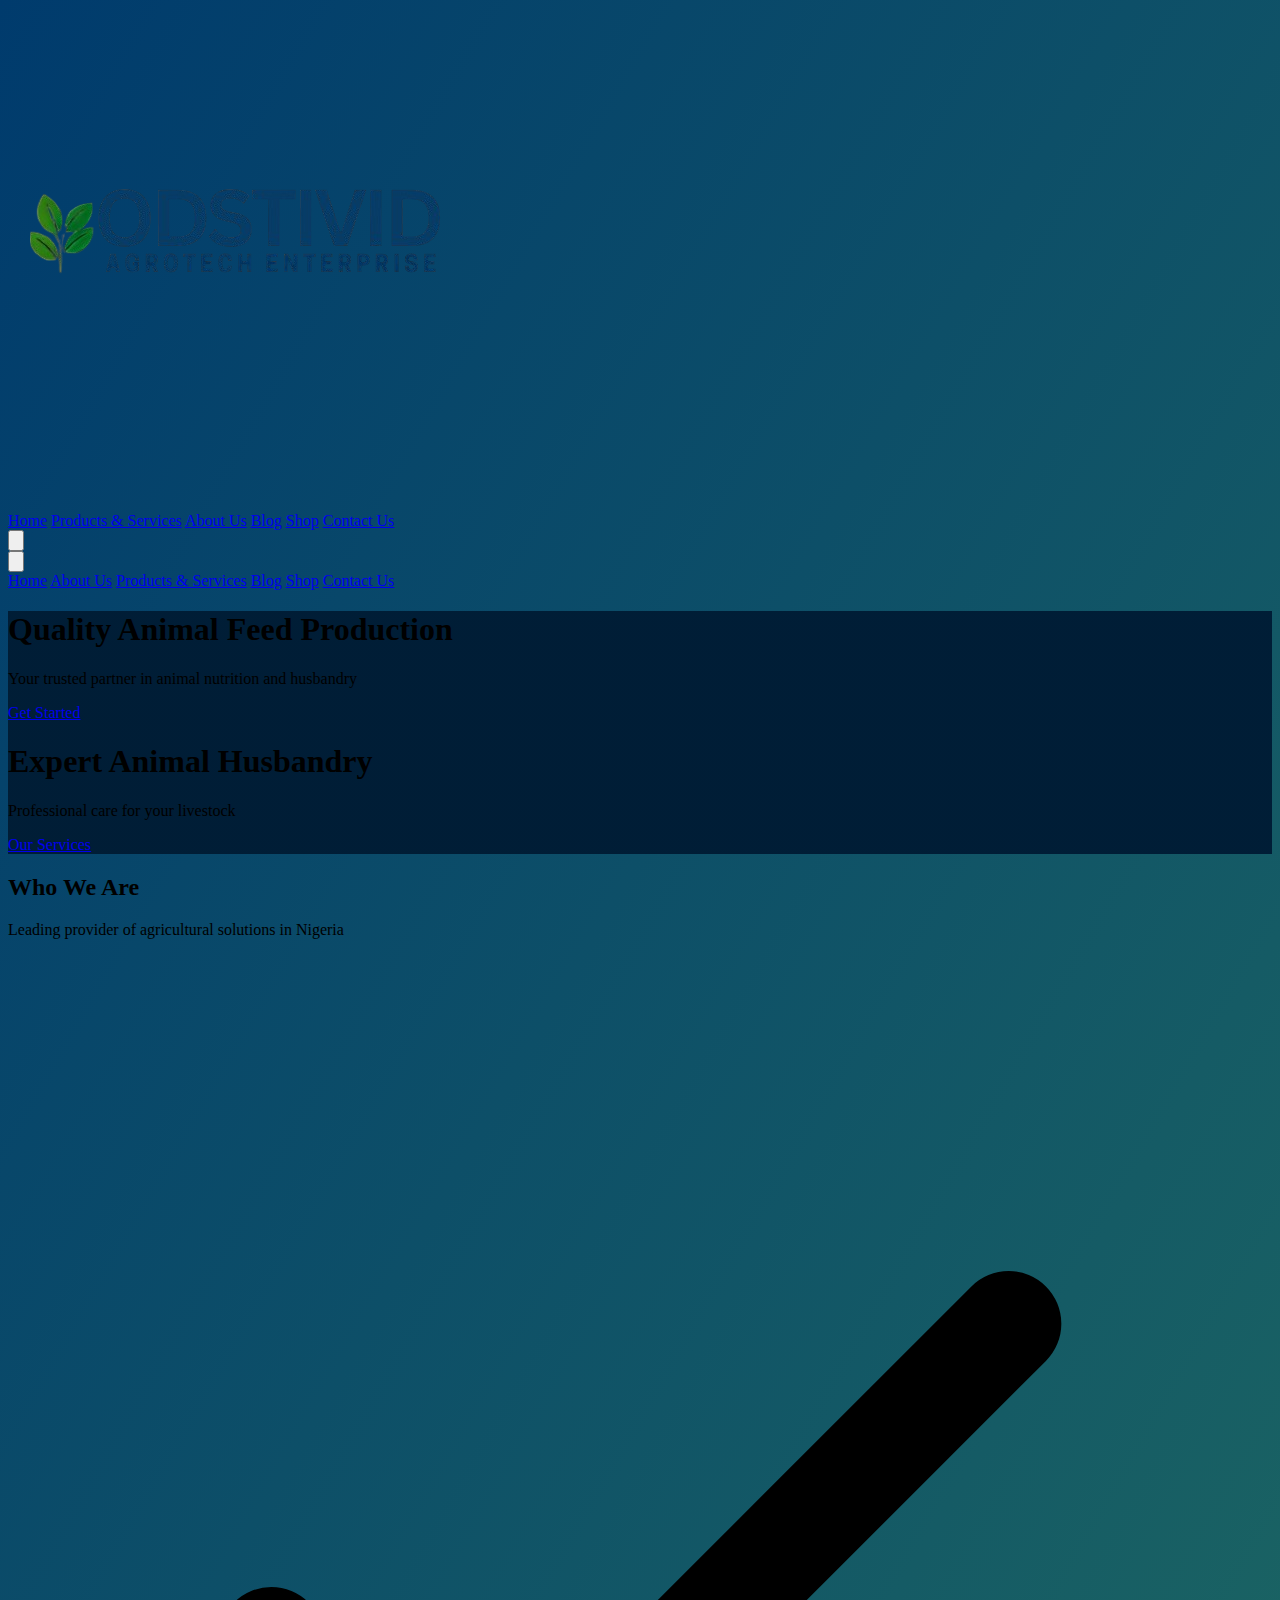
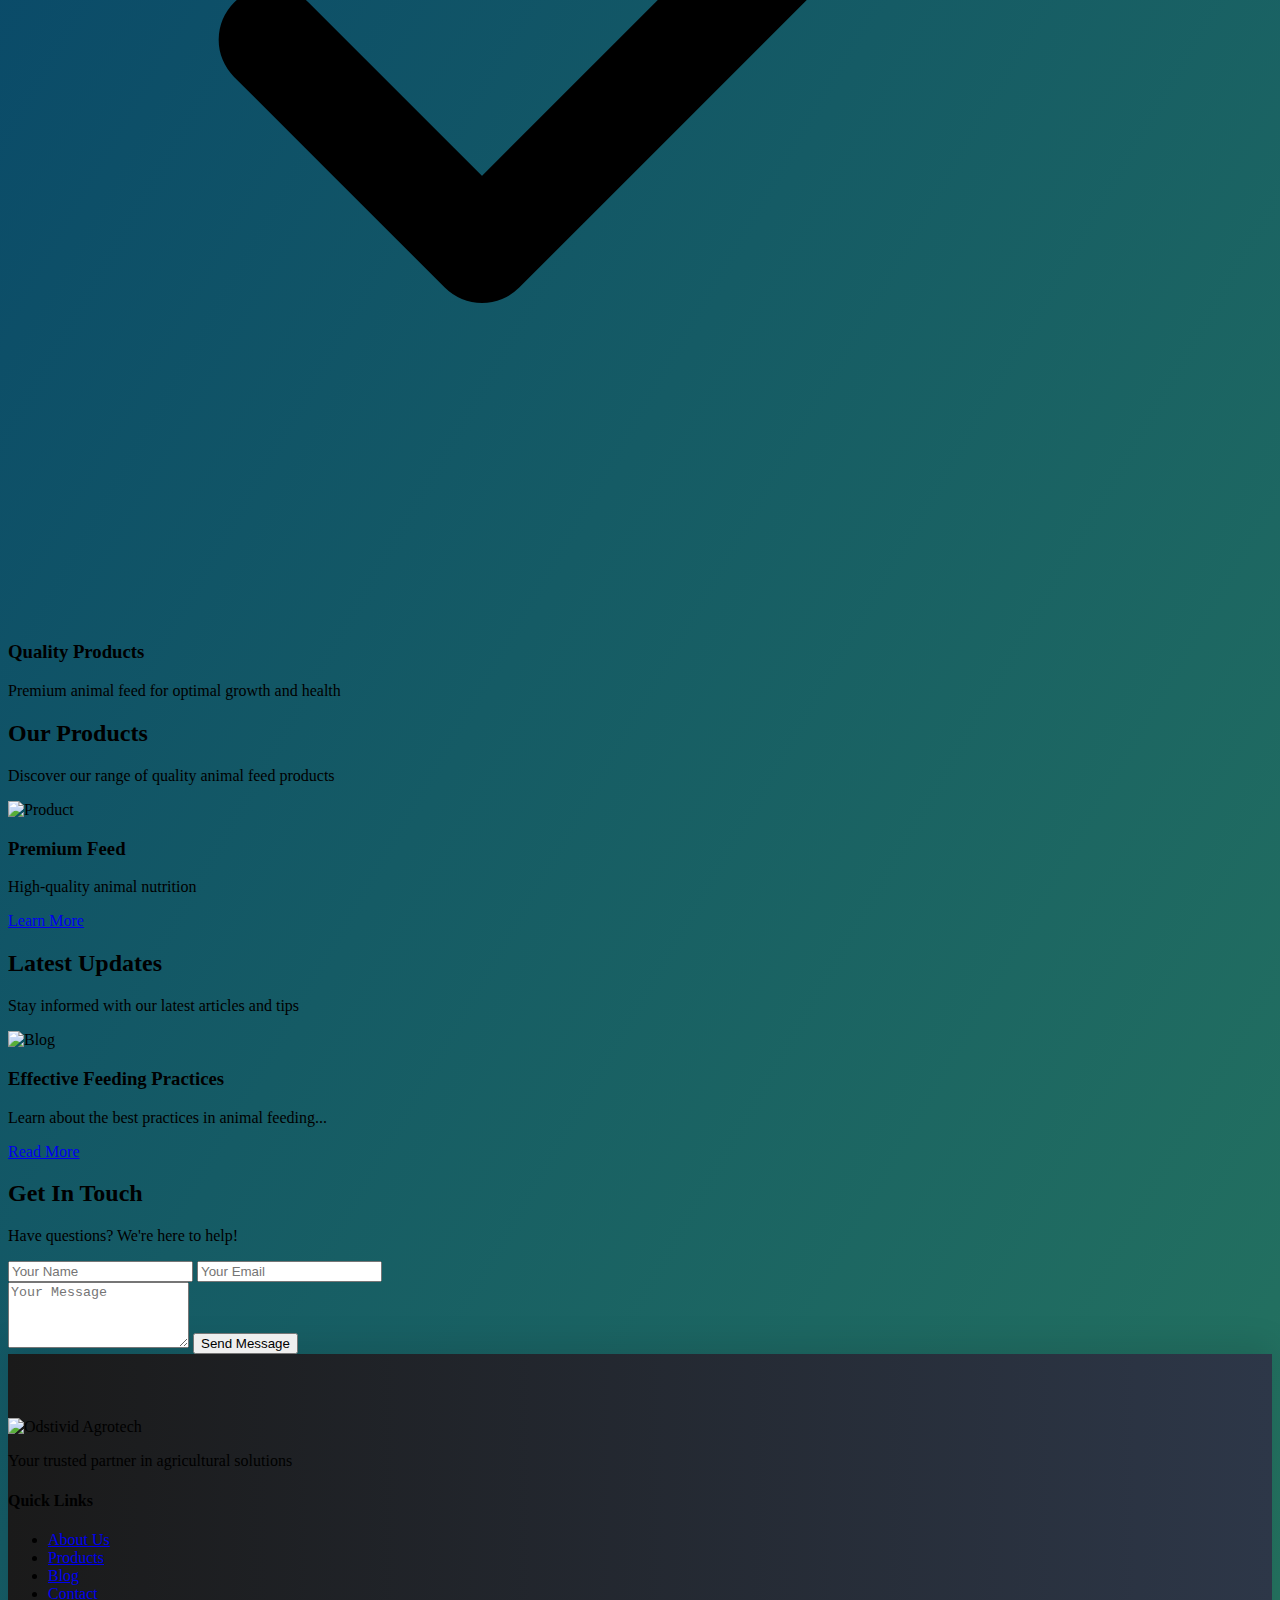
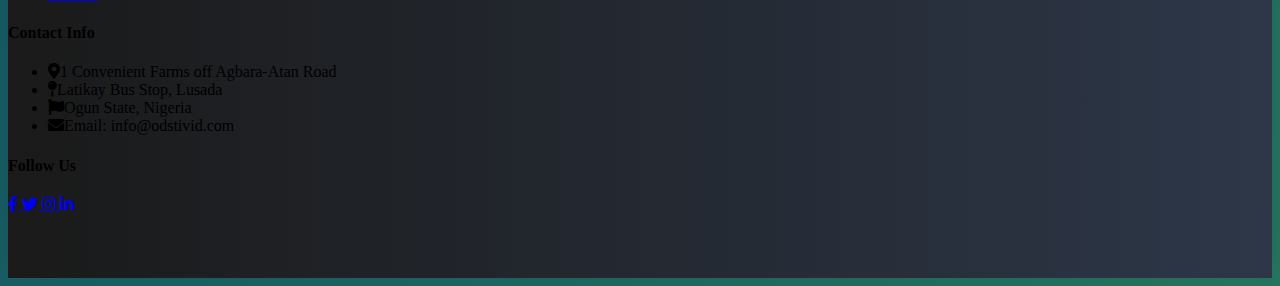
==== commit 02bbccff: "feat: update mobile menu styling for improved visibility and consistency across pages" ====
--- a/index.html
+++ b/index.html
@@ -46,8 +46,8 @@
                         </div>
                         <div class="flex flex-col bg-white/90 space-y-10 pt-12 pl-8 pb-8 mt-8">
                             <a href="index.html" class="nav-link active font-bold text-xl">Home</a>
+                            <a href="about.html" class="nav-link font-bold text-xl">About Us</a>
                             <a href="products.html" class="nav-link font-bold text-xl">Products & Services</a>
-                            <a href="about.html" class="nav-link font-bold text-xl">About Us</a>
                             <a href="blog.html" class="nav-link text-xl font-bold">Blog</a>
                             <a href="shop.html" class="nav-link text-xl font-bold">Shop</a>
                             <a href="contact.html" class="nav-link font-bold text-xl ">Contact Us</a>
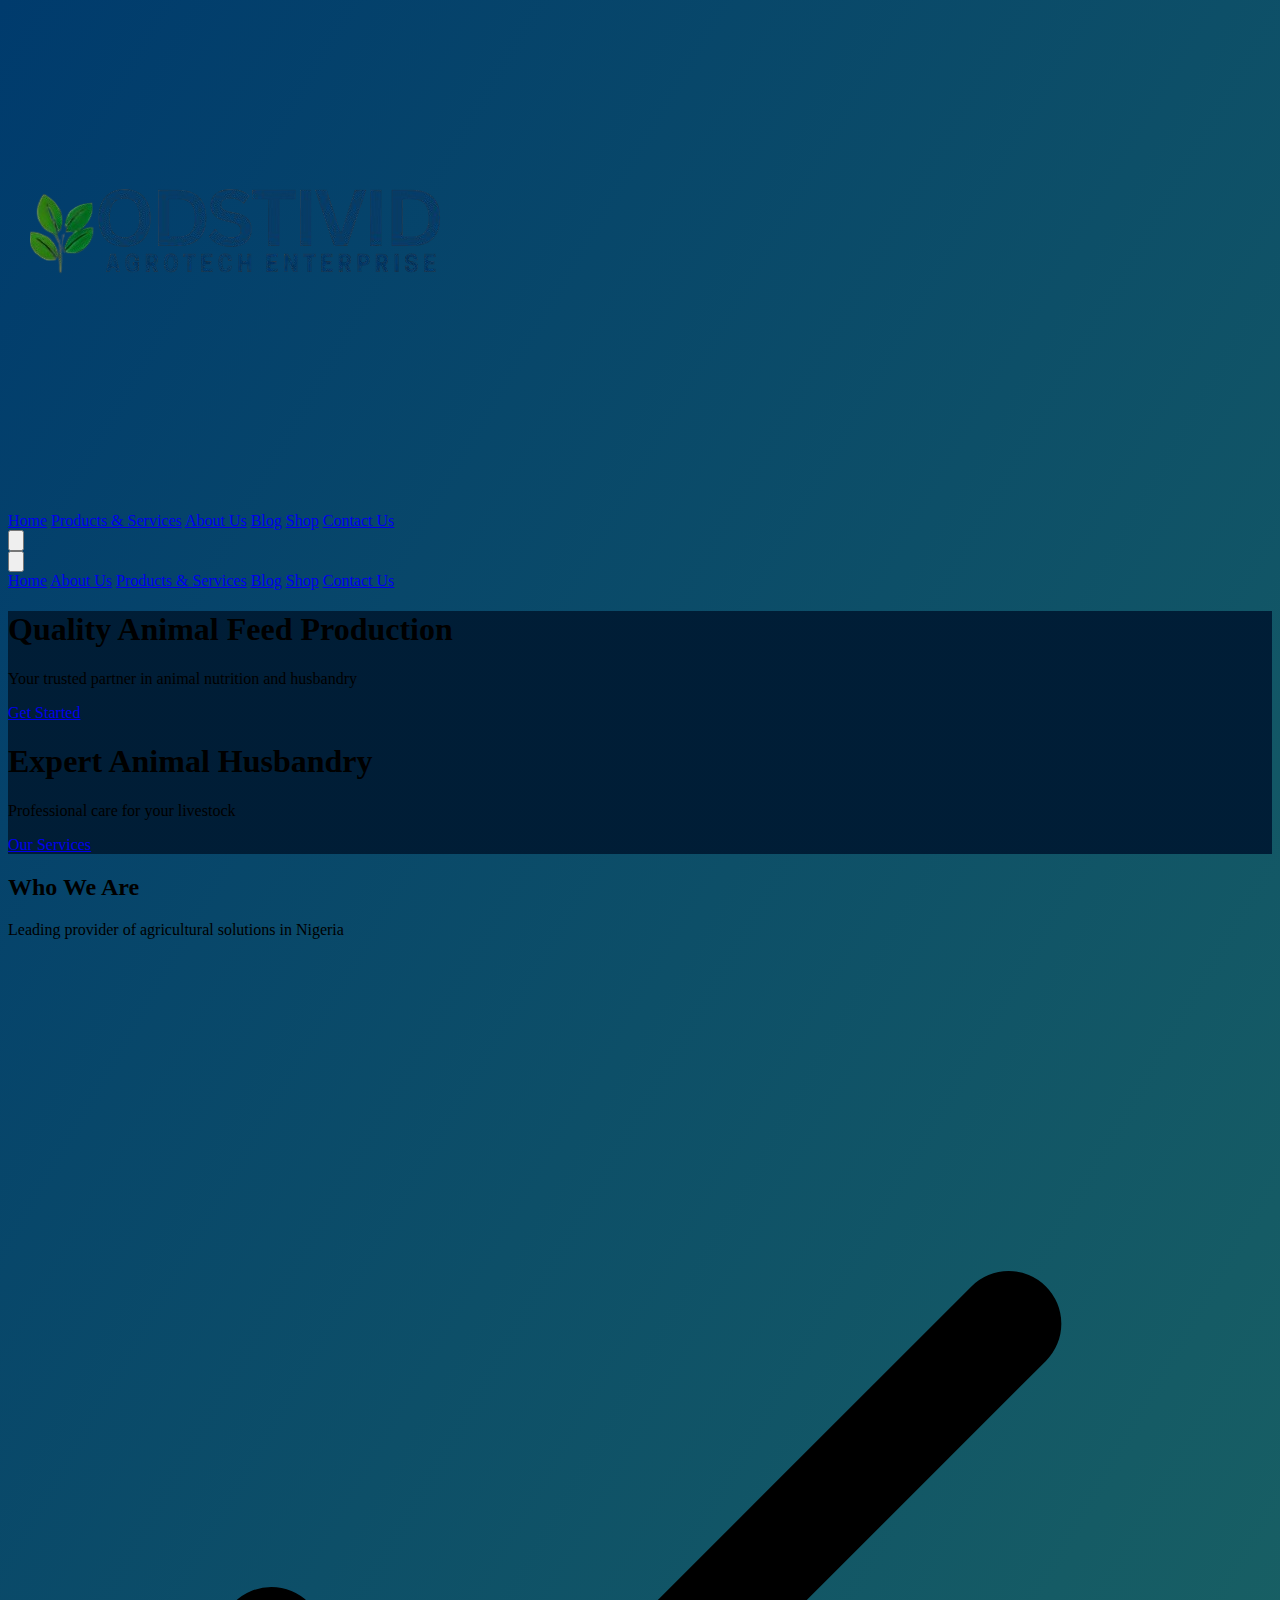
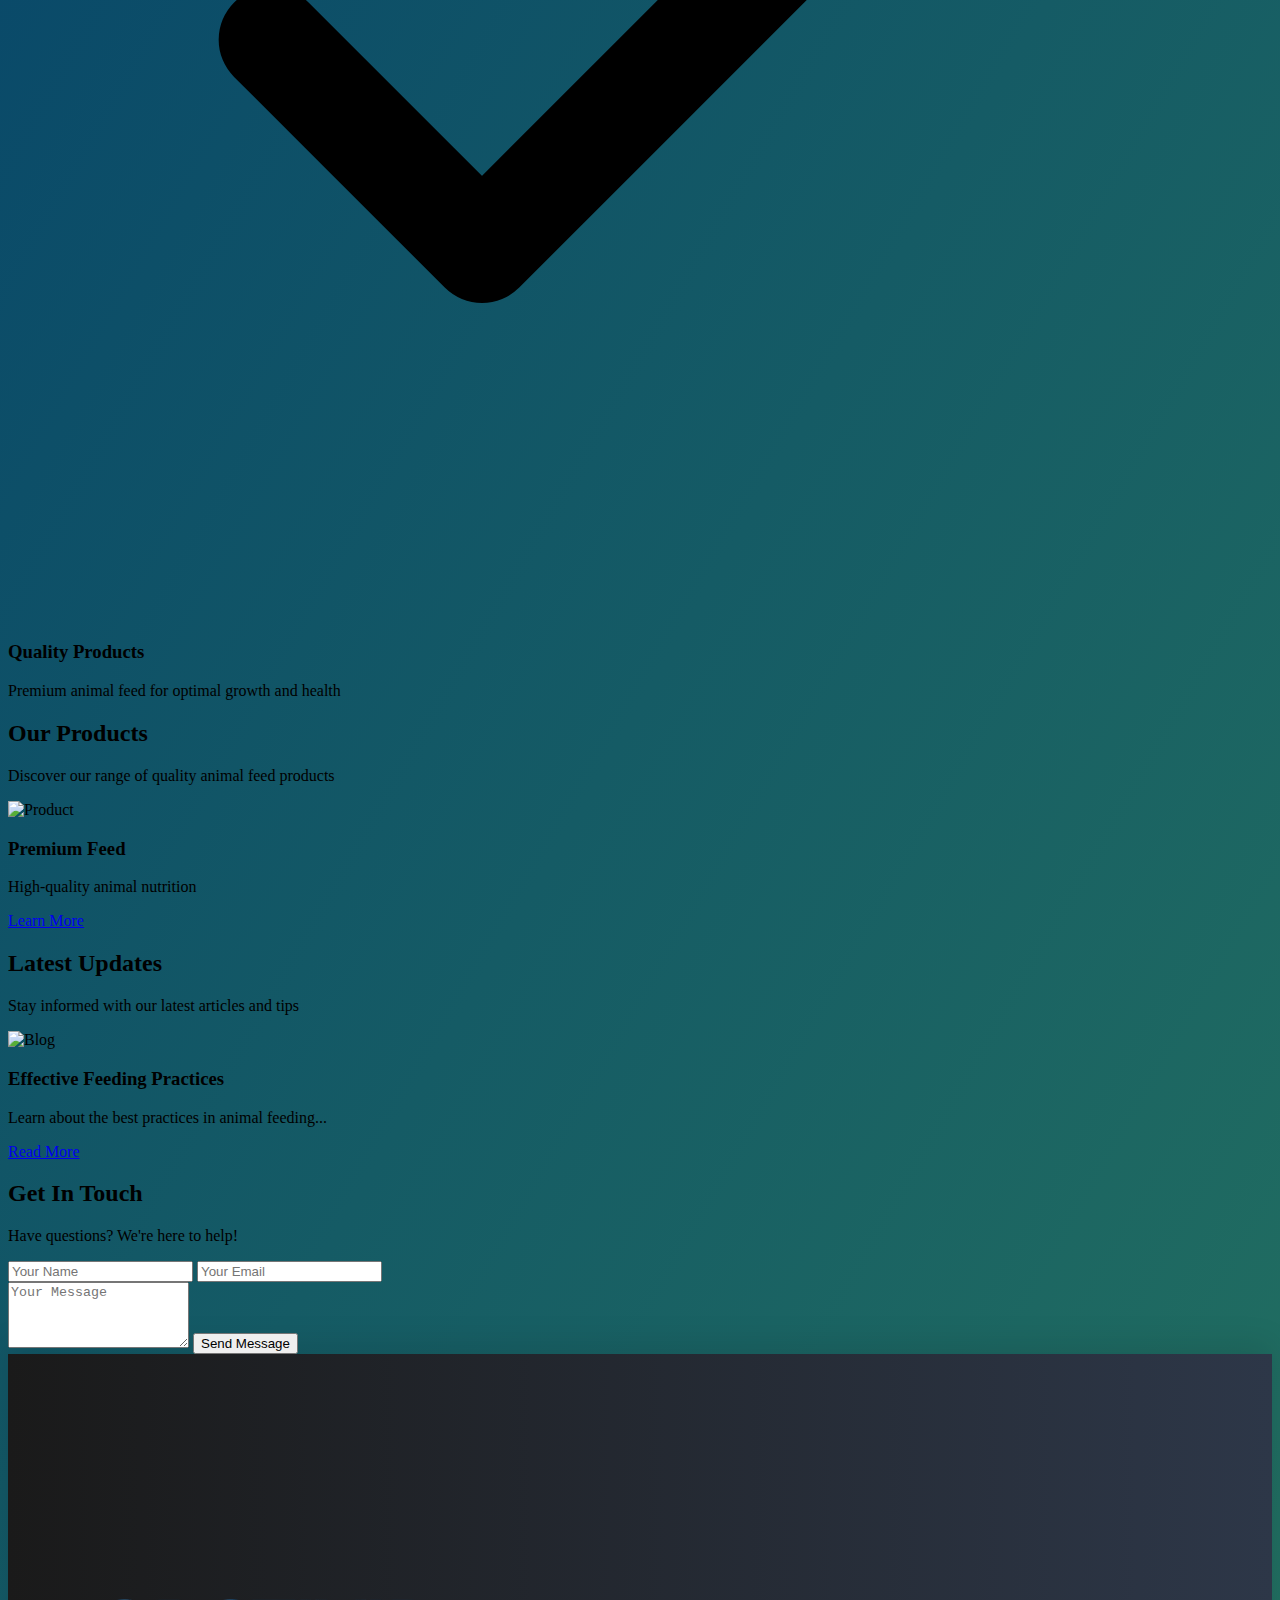
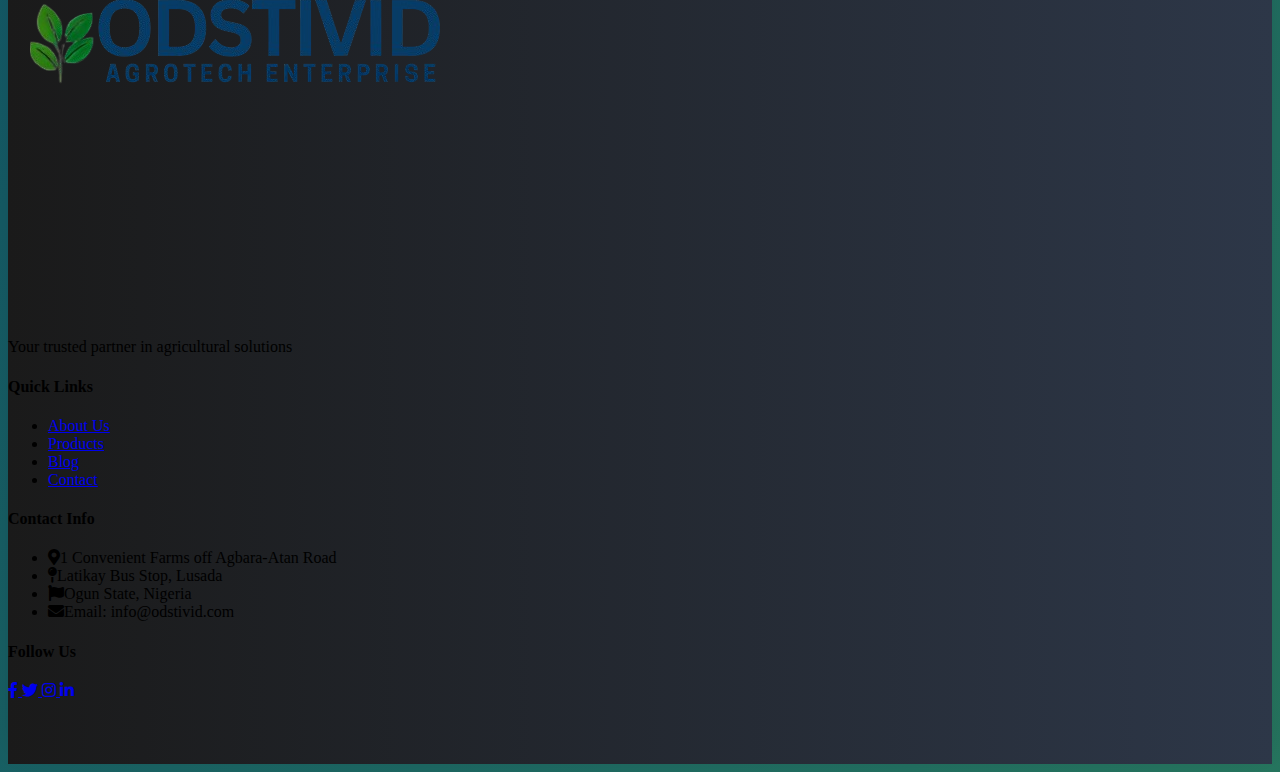
==== commit 612d029a: "feat: update button text color and footer logo for improved visibility" ====
--- a/index.html
+++ b/index.html
@@ -85,7 +85,7 @@
                 <div class="max-w-7xl mx-auto px-4 text-center">
                     <h1 class="text-4xl md:text-6xl font-bold text-white mb-6">Quality Animal Feed Production</h1>
                     <p class="text-xl text-white mb-8">Your trusted partner in animal nutrition and husbandry</p>
-                    <a href="contact.html" class="btn-primary">Get Started</a>
+                    <a href="contact.html" class="btn-primary  text-white">Get Started</a>
                 </div>
             </div>
             <!-- Additional slides -->
@@ -93,7 +93,7 @@
                 <div class="max-w-7xl mx-auto px-4 text-center">
                     <h1 class="text-4xl md:text-6xl font-bold text-white mb-6">Expert Animal Husbandry</h1>
                     <p class="text-xl text-white mb-8">Professional care for your livestock</p>
-                    <a href="services.html" class="btn-primary">Our Services</a>
+                    <a href="services.html" class="btn-primary  text-white">Our Services</a>
                 </div>
             </div>
         </div>
@@ -104,7 +104,7 @@
         <div class="max-w-7xl mx-auto px-4">
             <div class="text-center mb-12">
                 <h2 class="text-3xl font-bold mb-4">Who We Are</h2>
-                <p class="text-gray-600">Leading provider of agricultural solutions in Nigeria</p>
+                <p class="text-gray-200">Leading provider of agricultural solutions in Nigeria</p>
             </div>
             <div class="grid grid-cols-1 md:grid-cols-3 gap-8">
                 <!-- Feature boxes -->
@@ -188,7 +188,7 @@
     <footer class="bg-gray-800 text-white py-12">
         <div class="max-w-7xl mx-auto px-4 grid grid-cols-1 md:grid-cols-4 gap-8">
             <div>
-                <img src="assets/images/logo-white.png" alt="Odstivid Agrotech" class="h-12 mb-4">
+                <img src="assets/images/logo.png" alt="Odstivid Agrotech" class="h-12 mb-4">
                 <p class="text-gray-400">Your trusted partner in agricultural solutions</p>
             </div>
             <div>
